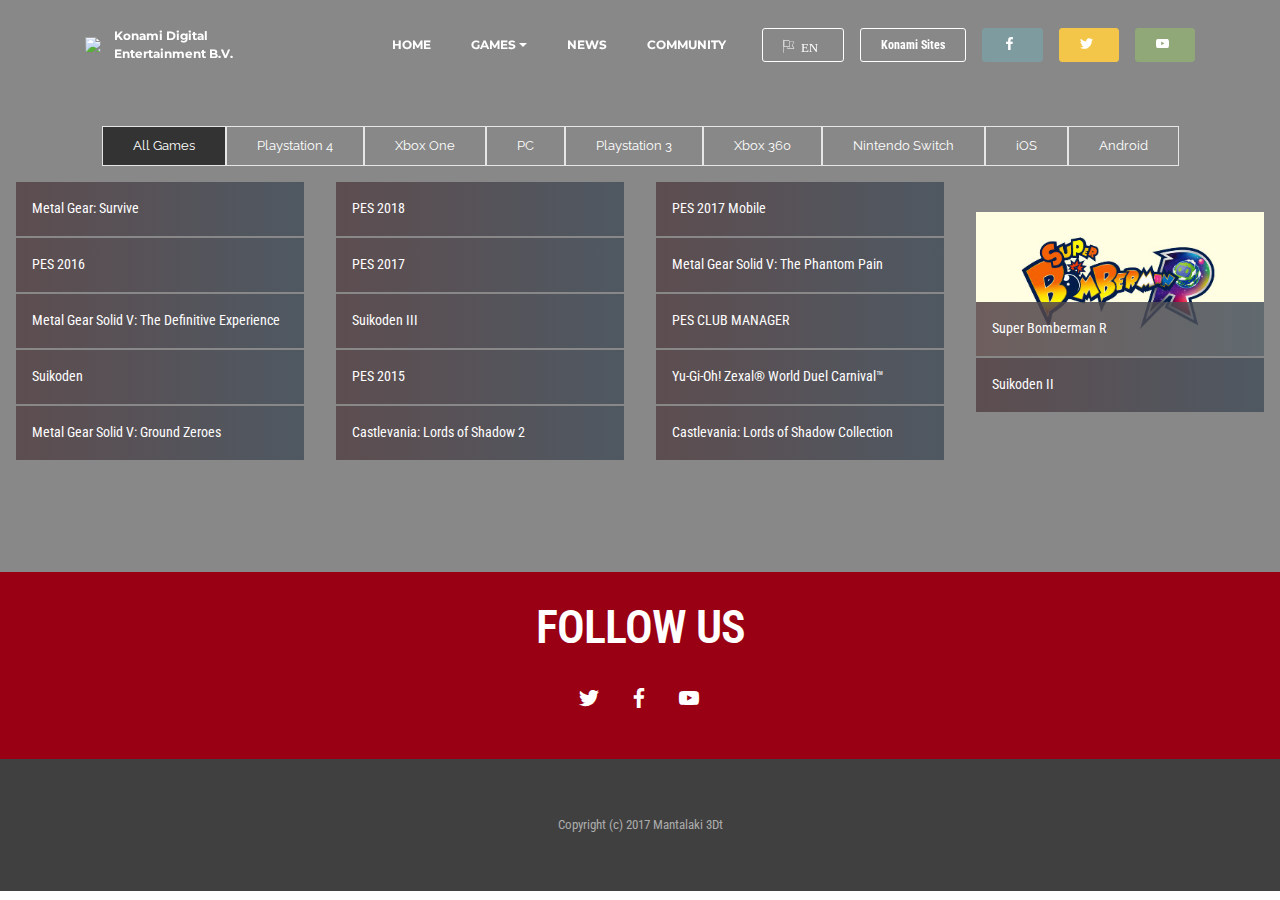
==== allgames.html @ 8d7a4789 "create github pages" ====
<!DOCTYPE html>
<html>
<head>
  <!-- Site made with Mobirise Website Builder v3.12.1, https://mobirise.com -->
  <meta charset="UTF-8">
  <meta http-equiv="X-UA-Compatible" content="IE=edge">
  <meta name="generator" content="Mobirise v3.12.1, mobirise.com">
  <meta name="viewport" content="width=device-width, initial-scale=1">
  <link rel="shortcut icon" href="assets/images/-34regsdwsa-181x128.png" type="image/x-icon">
  <meta name="description" content="Website Builder Description">
  <title>Konami Games</title>
  <link rel="stylesheet" href="https://fonts.googleapis.com/css?family=Lora:400,700,400italic,700italic&amp;subset=latin">
  <link rel="stylesheet" href="https://fonts.googleapis.com/css?family=Montserrat:400,700">
  <link rel="stylesheet" href="https://fonts.googleapis.com/css?family=Raleway:100,100i,200,200i,300,300i,400,400i,500,500i,600,600i,700,700i,800,800i,900,900i">
  <link rel="stylesheet" href="assets/bootstrap-material-design-font/css/material.css">
  <link rel="stylesheet" href="assets/et-line-font-plugin/style.css">
  <link rel="stylesheet" href="assets/tether/tether.min.css">
  <link rel="stylesheet" href="assets/bootstrap/css/bootstrap.min.css">
  <link rel="stylesheet" href="assets/animate.css/animate.min.css">
  <link rel="stylesheet" href="assets/dropdown/css/style.css">
  <link rel="stylesheet" href="assets/socicon/css/styles.css">
  <link rel="stylesheet" href="assets/theme/css/style.css">
  <link rel="stylesheet" href="assets/mobirise-gallery/style.css">
  <link rel="stylesheet" href="assets/mobirise/css/mbr-additional.css" type="text/css">
  
  
  
</head>
<body>
<section id="ext_menu-i">

    <nav class="navbar navbar-dropdown bg-color transparent navbar-fixed-top">
        <div class="container">

            <div class="mbr-table">
                <div class="mbr-table-cell">

                    <div class="navbar-brand">
                        <a href="https://mobirise.com" class="navbar-logo"><img src="assets/images/-34regsdwsa-181x128.png" alt="Mobirise"></a>
                        <a class="navbar-caption text-white" href="index.html">Konami Digital&nbsp;<br>Entertainment B.V.</a>
                    </div>

                </div>
                <div class="mbr-table-cell">

                    <button class="navbar-toggler pull-xs-right hidden-md-up" type="button" data-toggle="collapse" data-target="#exCollapsingNavbar">
                        <div class="hamburger-icon"></div>
                    </button>

                    <ul class="nav-dropdown collapse pull-xs-right nav navbar-nav navbar-toggleable-sm" id="exCollapsingNavbar"><li class="nav-item"><a class="nav-link link" href="index.html">HOME</a></li><li class="nav-item dropdown"><a class="nav-link link dropdown-toggle" href="allgames.html" data-toggle="dropdown-submenu" aria-expanded="false">GAMES</a><div class="dropdown-menu"><a class="dropdown-item" href="allgames.html">ALL GAMES</a><a class="dropdown-item" href="allgames.html">Playstation 4</a><a class="dropdown-item" href="allgames.html">Xbox One</a><a class="dropdown-item" href="allgames.html">PC</a><a class="dropdown-item" href="allgames.html">Playstation 3</a><a class="dropdown-item" href="allgames.html">Xbox 360</a><a class="dropdown-item" href="allgames.html">Nintendo Switch</a><a class="dropdown-item" href="allgames.html">iOS</a><a class="dropdown-item" href="allgames.html">Android</a><a class="dropdown-item" href="allgames.html">Yu-GiOh! TCG</a></div></li><li class="nav-item"><a class="nav-link link" href="allnews.html">NEWS</a></li><li class="nav-item"><a class="nav-link link" href="https://mobirise.com/">COMMUNITY</a></li><li class="nav-item nav-btn"><a class="nav-link btn btn-white-outline btn-white" href="https://mobirise.com/"><span class="etl-icon icon-flag mbr-iconfont mbr-iconfont-btn">&nbsp; EN</span></a></li><li class="nav-item nav-btn"><a class="nav-link btn btn-white-outline btn-white" href="https://mobirise.com/">Konami Sites</a></li><li class="nav-item nav-btn"><a class="nav-link btn btn-info" href="https://www.facebook.com/konami.europe" target="_blank"><span class="socicon socicon-facebook mbr-iconfont mbr-iconfont-btn"></span></a></li><li class="nav-item nav-btn"><a class="nav-link btn btn-warning" href="https://twitter.com/konamieu" target="_blank"><span class="socicon socicon-twitter mbr-iconfont mbr-iconfont-btn"></span></a></li><li class="nav-item nav-btn"><a class="nav-link btn btn-success" href="https://www.youtube.com/user/konamivideos" target="_blank"><span class="socicon socicon-youtube mbr-iconfont mbr-iconfont-btn"></span></a></li></ul>
                    <button hidden="" class="navbar-toggler navbar-close" type="button" data-toggle="collapse" data-target="#exCollapsingNavbar">
                        <div class="close-icon"></div>
                    </button>

                </div>
            </div>

        </div>
    </nav>

</section>

<section class="engine"><a rel="external" href="https://mobirise.com">Website Creator</a></section><section class="mbr-gallery mbr-section mbr-section-nopadding mbr-slider-carousel mbr-after-navbar" id="gallery4-b" data-filter="true" style="background-color: rgb(136, 136, 136); padding-top: 6rem; padding-bottom: 6rem;">
    <!-- Filter -->
    <div class="mbr-gallery-filter container gallery-filter-active">
        <ul>
            <li class="mbr-gallery-filter-all active">All Games</li>
        </ul>
    </div>

    <!-- Gallery -->
    <div class="mbr-gallery-row">
        <div class=" mbr-gallery-layout-default">
            <div>
                <div>
                    <div class="mbr-gallery-item mbr-gallery-item__mobirise3 mbr-gallery-item--p1" data-tags="Playstation 4" data-video-url="false">
                        <div href="#lb-gallery4-b" data-slide-to="0" data-toggle="modal">
                            
                            

                            <img alt="" src="assets/images/mgs-key-art-final1-2000x1125-800x450.jpg">
                            
                            <span class="icon-focus"></span>
                            <span class="mbr-gallery-title">Metal Gear: Survive</span>
                        </div>
                    </div><div class="mbr-gallery-item mbr-gallery-item__mobirise3 mbr-gallery-item--p1" data-tags="Xbox One" data-video-url="false">
                        <div href="#lb-gallery4-b" data-slide-to="1" data-toggle="modal">
                            
                            

                            <img alt="" src="assets/images/lfcmay17v2-2000x1000-800x400.jpg">
                            
                            <span class="icon-focus"></span>
                            <span class="mbr-gallery-title">PES 2018</span>
                        </div>
                    </div><div class="mbr-gallery-item mbr-gallery-item__mobirise3 mbr-gallery-item--p1" data-tags="PC" data-video-url="false">
                        <div href="#lb-gallery4-b" data-slide-to="2" data-toggle="modal">
                            
                            

                            <img alt="" src="assets/images/screenshot-pro-evolution-soccer-2017-app-game-2000x914-800x365.jpg">
                            
                            <span class="icon-focus"></span>
                            <span class="mbr-gallery-title">PES 2017 Mobile</span>
                        </div>
                    </div><div class="mbr-gallery-item mbr-gallery-item__mobirise3 mbr-gallery-item--p1" data-tags="Playstation 3" data-video-url="false">
                        <div href="#lb-gallery4-b" data-slide-to="3" data-toggle="modal">
                            
                            

                            <img alt="" src="assets/images/h2x1-nswitch-superbombermanr-2000x1000-800x400.jpg">
                            
                            <span class="icon-focus"></span>
                            <span class="mbr-gallery-title">Super Bomberman R</span>
                        </div>
                    </div><div class="mbr-gallery-item mbr-gallery-item__mobirise3 mbr-gallery-item--p1" data-tags="Xbox 360" data-video-url="false">
                        <div href="#lb-gallery4-b" data-slide-to="4" data-toggle="modal">
                            
                            

                            <img alt="" src="assets/images/98-pes2016-gamemain-2000x1128-800x451.jpg">
                            
                            <span class="icon-focus"></span>
                            <span class="mbr-gallery-title">PES 2016</span>
                        </div>
                    </div><div class="mbr-gallery-item mbr-gallery-item__mobirise3 mbr-gallery-item--p1" data-tags="Nintendo Switch" data-video-url="false">
                        <div href="#lb-gallery4-b" data-slide-to="5" data-toggle="modal">
                            
                            

                            <img alt="" src="assets/images/original-2000x1126-800x450.jpg">
                            
                            <span class="icon-focus"></span>
                            <span class="mbr-gallery-title">PES 2017</span>
                        </div>
                    </div><div class="mbr-gallery-item mbr-gallery-item__mobirise3 mbr-gallery-item--p1" data-tags="iOS" data-video-url="false">
                        <div href="#lb-gallery4-b" data-slide-to="6" data-toggle="modal">
                            
                            

                            <img alt="" src="assets/images/96-mgs5tpp-gamemain-2000x1128-800x451.jpg">
                            
                            <span class="icon-focus"></span>
                            <span class="mbr-gallery-title">Metal Gear Solid V: The Phantom Pain</span>
                        </div>
                    </div><div class="mbr-gallery-item mbr-gallery-item__mobirise3 mbr-gallery-item--p1" data-tags="Android" data-video-url="false">
                        <div href="#lb-gallery4-b" data-slide-to="7" data-toggle="modal">
                            
                            

                            <img alt="" src="assets/images/mgsvtdemain-2000x2482-800x992.jpg">
                            
                            <span class="icon-focus"></span>
                            <span class="mbr-gallery-title">Metal Gear Solid V: The Definitive Experience</span>
                        </div>
                    </div><div class="mbr-gallery-item mbr-gallery-item__mobirise3 mbr-gallery-item--p1" data-tags="Xbox One" data-video-url="false">
                        <div href="#lb-gallery4-b" data-slide-to="8" data-toggle="modal">
                            
                            

                            <img alt="" src="assets/images/20160324014715-2000x2000-800x800.jpg">
                            
                            <span class="icon-focus"></span>
                            <span class="mbr-gallery-title">Suikoden III</span>
                        </div>
                    </div><div class="mbr-gallery-item mbr-gallery-item__mobirise3 mbr-gallery-item--p1" data-tags="Xbox One" data-video-url="false">
                        <div href="#lb-gallery4-b" data-slide-to="9" data-toggle="modal">
                            
                            

                            <img alt="" src="assets/images/imagesa-2000x1120-800x448.jpg">
                            
                            <span class="icon-focus"></span>
                            <span class="mbr-gallery-title">PES CLUB MANAGER</span>
                        </div>
                    </div><div class="mbr-gallery-item mbr-gallery-item__mobirise3 mbr-gallery-item--p1" data-tags="Xbox One" data-video-url="false">
                        <div href="#lb-gallery4-b" data-slide-to="10" data-toggle="modal">
                            
                            

                            <img alt="" src="assets/images/97-suiko-gamemain-2000x1128-800x451.jpg">
                            
                            <span class="icon-focus"></span>
                            <span class="mbr-gallery-title">Suikoden</span>
                        </div>
                    </div><div class="mbr-gallery-item mbr-gallery-item__mobirise3 mbr-gallery-item--p1" data-tags="Xbox One" data-video-url="false">
                        <div href="#lb-gallery4-b" data-slide-to="11" data-toggle="modal">
                            
                            

                            <img alt="" src="assets/images/94-pes2015-gamemain-2000x1128-800x451.jpg">
                            
                            <span class="icon-focus"></span>
                            <span class="mbr-gallery-title">PES 2015</span>
                        </div>
                    </div><div class="mbr-gallery-item mbr-gallery-item__mobirise3 mbr-gallery-item--p1" data-tags="Xbox One" data-video-url="false">
                        <div href="#lb-gallery4-b" data-slide-to="12" data-toggle="modal">
                            
                            

                            <img alt="" src="assets/images/90-yugiohzexal-gamemain-2000x1128-800x451.jpg">
                            
                            <span class="icon-focus"></span>
                            <span class="mbr-gallery-title">Yu-Gi-Oh! Zexal® World Duel Carnival™</span>
                        </div>
                    </div><div class="mbr-gallery-item mbr-gallery-item__mobirise3 mbr-gallery-item--p1" data-tags="Xbox One" data-video-url="false">
                        <div href="#lb-gallery4-b" data-slide-to="13" data-toggle="modal">
                            
                            

                            <img alt="" src="assets/images/productimage-suikodenii-2000x2000-800x800.jpg">
                            
                            <span class="icon-focus"></span>
                            <span class="mbr-gallery-title">Suikoden II</span>
                        </div>
                    </div><div class="mbr-gallery-item mbr-gallery-item__mobirise3 mbr-gallery-item--p1" data-tags="Xbox One" data-video-url="false">
                        <div href="#lb-gallery4-b" data-slide-to="14" data-toggle="modal">
                            
                            

                            <img alt="" src="assets/images/55-mgsgz-gamemain-2000x1128-800x451.jpg">
                            
                            <span class="icon-focus"></span>
                            <span class="mbr-gallery-title">Metal Gear Solid V: Ground Zeroes</span>
                        </div>
                    </div><div class="mbr-gallery-item mbr-gallery-item__mobirise3 mbr-gallery-item--p1" data-tags="Xbox One" data-video-url="false">
                        <div href="#lb-gallery4-b" data-slide-to="15" data-toggle="modal">
                            
                            

                            <img alt="" src="assets/images/53-cvlos2-gamemain-2000x1128-800x451.jpg">
                            
                            <span class="icon-focus"></span>
                            <span class="mbr-gallery-title">Castlevania: Lords of Shadow 2</span>
                        </div>
                    </div><div class="mbr-gallery-item mbr-gallery-item__mobirise3 mbr-gallery-item--p1" data-tags="Xbox One" data-video-url="false">
                        <div href="#lb-gallery4-b" data-slide-to="16" data-toggle="modal">
                            
                            

                            <img alt="" src="assets/images/50-cvloscoll-gamemain-2000x1125-800x450.jpg">
                            
                            <span class="icon-focus"></span>
                            <span class="mbr-gallery-title">Castlevania: Lords of Shadow Collection</span>
                        </div>
                    </div>
                </div>
            </div>
            <div class="clearfix"></div>
        </div>
    </div>

    <!-- Lightbox -->
    <div data-app-prevent-settings="" class="mbr-slider modal fade carousel slide" tabindex="-1" data-keyboard="true" data-interval="false" id="lb-gallery4-b">
        <div class="modal-dialog">
            <div class="modal-content">
                <div class="modal-body">
                    <ol class="carousel-indicators">
                        <li data-app-prevent-settings="" data-target="#lb-gallery4-b" data-slide-to="0"></li><li data-app-prevent-settings="" data-target="#lb-gallery4-b" data-slide-to="1"></li><li data-app-prevent-settings="" data-target="#lb-gallery4-b" data-slide-to="2"></li><li data-app-prevent-settings="" data-target="#lb-gallery4-b" data-slide-to="3"></li><li data-app-prevent-settings="" data-target="#lb-gallery4-b" data-slide-to="4"></li><li data-app-prevent-settings="" data-target="#lb-gallery4-b" data-slide-to="5"></li><li data-app-prevent-settings="" data-target="#lb-gallery4-b" data-slide-to="6"></li><li data-app-prevent-settings="" data-target="#lb-gallery4-b" data-slide-to="7"></li><li data-app-prevent-settings="" data-target="#lb-gallery4-b" data-slide-to="8"></li><li data-app-prevent-settings="" data-target="#lb-gallery4-b" data-slide-to="9"></li><li data-app-prevent-settings="" data-target="#lb-gallery4-b" data-slide-to="10"></li><li data-app-prevent-settings="" data-target="#lb-gallery4-b" data-slide-to="11"></li><li data-app-prevent-settings="" data-target="#lb-gallery4-b" data-slide-to="12"></li><li data-app-prevent-settings="" data-target="#lb-gallery4-b" class=" active" data-slide-to="13"></li><li data-app-prevent-settings="" data-target="#lb-gallery4-b" data-slide-to="14"></li><li data-app-prevent-settings="" data-target="#lb-gallery4-b" data-slide-to="15"></li><li data-app-prevent-settings="" data-target="#lb-gallery4-b" data-slide-to="16"></li>
                    </ol>
                    <div class="carousel-inner">
                        <div class="carousel-item">
                            <img alt="" src="assets/images/mgs-key-art-final1-2000x1125.jpg">
                        </div><div class="carousel-item">
                            <img alt="" src="assets/images/lfcmay17v2-2000x1000.jpg">
                        </div><div class="carousel-item">
                            <img alt="" src="assets/images/screenshot-pro-evolution-soccer-2017-app-game-2000x914.jpg">
                        </div><div class="carousel-item">
                            <img alt="" src="assets/images/h2x1-nswitch-superbombermanr-2000x1000.jpg">
                        </div><div class="carousel-item">
                            <img alt="" src="assets/images/98-pes2016-gamemain-2000x1128.jpg">
                        </div><div class="carousel-item">
                            <img alt="" src="assets/images/original-2000x1126.jpg">
                        </div><div class="carousel-item">
                            <img alt="" src="assets/images/96-mgs5tpp-gamemain-2000x1128.jpg">
                        </div><div class="carousel-item">
                            <img alt="" src="assets/images/mgsvtdemain-2000x2482.jpg">
                        </div><div class="carousel-item">
                            <img alt="" src="assets/images/20160324014715-2000x2000.jpg">
                        </div><div class="carousel-item">
                            <img alt="" src="assets/images/imagesa-2000x1120.jpg">
                        </div><div class="carousel-item">
                            <img alt="" src="assets/images/97-suiko-gamemain-2000x1128.jpg">
                        </div><div class="carousel-item">
                            <img alt="" src="assets/images/94-pes2015-gamemain-2000x1128.jpg">
                        </div><div class="carousel-item">
                            <img alt="" src="assets/images/90-yugiohzexal-gamemain-2000x1128.jpg">
                        </div><div class="carousel-item active">
                            <img alt="" src="assets/images/productimage-suikodenii-2000x2000.jpg">
                        </div><div class="carousel-item">
                            <img alt="" src="assets/images/55-mgsgz-gamemain-2000x1128.jpg">
                        </div><div class="carousel-item">
                            <img alt="" src="assets/images/53-cvlos2-gamemain-2000x1128.jpg">
                        </div><div class="carousel-item">
                            <img alt="" src="assets/images/50-cvloscoll-gamemain-2000x1125.jpg">
                        </div>
                    </div>
                    <a class="left carousel-control" role="button" data-slide="prev" href="#lb-gallery4-b">
                        <span class="icon-prev" aria-hidden="true"></span>
                        <span class="sr-only">Previous</span>
                    </a>
                    <a class="right carousel-control" role="button" data-slide="next" href="#lb-gallery4-b">
                        <span class="icon-next" aria-hidden="true"></span>
                        <span class="sr-only">Next</span>
                    </a>

                    <a class="close" href="#" role="button" data-dismiss="modal">
                        <span aria-hidden="true">×</span>
                        <span class="sr-only">Close</span>
                    </a>
                </div>
            </div>
        </div>
    </div>
</section>

<section class="mbr-section mbr-section-md-padding" id="social-buttons4-1r" style="background-color: rgb(153, 0, 20); padding-top: 30px; padding-bottom: 30px;">
    
    <div class="container">
        <div class="row">
            <div class="col-md-8 col-md-offset-2 text-xs-center">
                <h3 class="mbr-section-title display-2">FOLLOW US</h3>
                <div><a class="btn btn-social" title="Twitter" target="_blank" href="https://twitter.com/konamieu"><i class="socicon socicon-twitter"></i></a> <a class="btn btn-social" title="Facebook" target="_blank" href="https://www.facebook.com/konami.europe"><i class="socicon socicon-facebook"></i></a>  <a class="btn btn-social" title="YouTube" target="_blank" href="https://www.youtube.com/user/konamivideos"><i class="socicon socicon-youtube"></i></a>       </div>
            </div>
        </div>
    </div>
</section>

<footer class="mbr-small-footer mbr-section mbr-section-nopadding mbr-parallax-background" id="footer1-6" style="background-image: url(assets/images/jumbotron.jpg); padding-top: 3.5rem; padding-bottom: 3.5rem;">
    <div class="mbr-overlay" style="opacity: 0.8; background-color: rgb(68, 68, 68);"></div>
    <div class="container">
        <p class="text-xs-center">Copyright (c) 2017 Mantalaki 3Dt</p>
    </div>
</footer>


  <script src="assets/web/assets/jquery/jquery.min.js"></script>
  <script src="assets/tether/tether.min.js"></script>
  <script src="assets/bootstrap/js/bootstrap.min.js"></script>
  <script src="assets/smooth-scroll/smooth-scroll.js"></script>
  <script src="assets/masonry/masonry.pkgd.min.js"></script>
  <script src="assets/imagesloaded/imagesloaded.pkgd.min.js"></script>
  <script src="assets/bootstrap-carousel-swipe/bootstrap-carousel-swipe.js"></script>
  <script src="assets/viewport-checker/jquery.viewportchecker.js"></script>
  <script src="assets/jarallax/jarallax.js"></script>
  <script src="assets/dropdown/js/script.min.js"></script>
  <script src="assets/touch-swipe/jquery.touch-swipe.min.js"></script>
  <script src="assets/theme/js/script.js"></script>
  <script src="assets/mobirise-gallery/player.min.js"></script>
  <script src="assets/mobirise-gallery/script.js"></script>
  
  
  <input name="animation" type="hidden">
  </body>
</html>
---- assets/bootstrap-material-design-font/css/material.css ----
@font-face {
  font-family: 'Material-Design-Icons';
  src: url('../fonts/Material-Design-Icons.eot?3ocs8m');
  src: url('../fonts/Material-Design-Icons.eot?#iefix3ocs8m') format('embedded-opentype'), url('../fonts/Material-Design-Icons.woff?3ocs8m') format('woff'), url('../fonts/Material-Design-Icons.ttf?3ocs8m') format('truetype'), url('../fonts/Material-Design-Icons.svg?3ocs8m#Material-Design-Icons') format('svg');
  font-weight: normal;
  font-style: normal;
}
[class^="mdi-"],
[class*="mdi-"] {
  speak: none;
  display: inline-block;
  font-style: normal;
  font-variant:normal;
  font-weight:normal;
  /*font-size:24px;*/
  line-height:1;
  font-family:'Material-Design-Icons' !important;
  text-rendering: auto;
  
  -webkit-font-smoothing: antialiased;
  -moz-osx-font-smoothing: grayscale;
  -webkit-transform: translate(0, 0);
      -ms-transform: translate(0, 0);
          transform: translate(0, 0);
}
[class^="mdi-"]:before,
[class*="mdi-"]:before {
  display: inline-block;
  speak: none;
  text-decoration: inherit;
}
[class^="mdi-"].pull-left,
[class*="mdi-"].pull-left {
  margin-right: .3em;
}
[class^="mdi-"].pull-right,
[class*="mdi-"].pull-right {
  margin-left: .3em;
}
[class^="mdi-"].mdi-lg:before,
[class*="mdi-"].mdi-lg:before,
[class^="mdi-"].mdi-lg:after,
[class*="mdi-"].mdi-lg:after {
  font-size: 1.33333333em;
  line-height: 0.75em;
  vertical-align: -15%;
}
[class^="mdi-"].mdi-2x:before,
[class*="mdi-"].mdi-2x:before,
[class^="mdi-"].mdi-2x:after,
[class*="mdi-"].mdi-2x:after {
  font-size: 2em;
}
[class^="mdi-"].mdi-3x:before,
[class*="mdi-"].mdi-3x:before,
[class^="mdi-"].mdi-3x:after,
[class*="mdi-"].mdi-3x:after {
  font-size: 3em;
}
[class^="mdi-"].mdi-4x:before,
[class*="mdi-"].mdi-4x:before,
[class^="mdi-"].mdi-4x:after,
[class*="mdi-"].mdi-4x:after {
  font-size: 4em;
}
[class^="mdi-"].mdi-5x:before,
[class*="mdi-"].mdi-5x:before,
[class^="mdi-"].mdi-5x:after,
[class*="mdi-"].mdi-5x:after {
  font-size: 5em;
}
[class^="mdi-device-signal-cellular-"]:after,
[class^="mdi-device-battery-"]:after,
[class^="mdi-device-battery-charging-"]:after,
[class^="mdi-device-signal-cellular-connected-no-internet-"]:after,
[class^="mdi-device-signal-wifi-"]:after,
[class^="mdi-device-signal-wifi-statusbar-not-connected"]:after,
.mdi-device-network-wifi:after {
  opacity: .3;
  position: absolute;
  left: 0;
  top: 0;
  z-index: 1;
  display: inline-block;
  speak: none;
  text-decoration: inherit;
}
[class^="mdi-device-signal-cellular-"]:after {
  content: "\e758";
}
[class^="mdi-device-battery-"]:after {
  content: "\e735";
}
[class^="mdi-device-battery-charging-"]:after {
  content: "\e733";
}
[class^="mdi-device-signal-cellular-connected-no-internet-"]:after {
  content: "\e75d";
}
[class^="mdi-device-signal-wifi-"]:after,
.mdi-device-network-wifi:after {
  content: "\e765";
}
[class^="mdi-device-signal-wifi-statusbasr-not-connected"]:after {
  content: "\e8f7";
}
.mdi-device-signal-cellular-off:after,
.mdi-device-signal-cellular-null:after,
.mdi-device-signal-cellular-no-sim:after,
.mdi-device-signal-wifi-off:after,
.mdi-device-signal-wifi-4-bar:after,
.mdi-device-signal-cellular-4-bar:after,
.mdi-device-battery-alert:after,
.mdi-device-signal-cellular-connected-no-internet-4-bar:after,
.mdi-device-battery-std:after,
.mdi-device-battery-full .mdi-device-battery-unknown:after {
  content: "";
}
.mdi-fw {
  width: 1.28571429em;
  text-align: center;
}
.mdi-ul {
  padding-left: 0;
  margin-left: 2.14285714em;
  list-style-type: none;
}
.mdi-ul > li {
  position: relative;
}
.mdi-li {
  position: absolute;
  left: -2.14285714em;
  width: 2.14285714em;
  top: 0.14285714em;
  text-align: center;
}
.mdi-li.mdi-lg {
  left: -1.85714286em;
}
.mdi-border {
  padding: .2em .25em .15em;
  border: solid 0.08em #eeeeee;
  border-radius: .1em;
}
.mdi-spin {
  -webkit-animation: mdi-spin 2s infinite linear;
  animation: mdi-spin 2s infinite linear;
  -webkit-transform-origin: 50% 50%;
  -ms-transform-origin: 50% 50%;
      transform-origin: 50% 50%;
}
.mdi-pulse {
  -webkit-animation: mdi-spin 1s steps(8) infinite;
  animation: mdi-spin 1s steps(8) infinite;
  -webkit-transform-origin: 50% 50%;
  -ms-transform-origin: 50% 50%;
      transform-origin: 50% 50%;
}
@-webkit-keyframes mdi-spin {
  0% {
    -webkit-transform: rotate(0deg);
    transform: rotate(0deg);
  }
  100% {
    -webkit-transform: rotate(359deg);
    transform: rotate(359deg);
  }
}
@keyframes mdi-spin {
  0% {
    -webkit-transform: rotate(0deg);
    transform: rotate(0deg);
  }
  100% {
    -webkit-transform: rotate(359deg);
    transform: rotate(359deg);
  }
}
.mdi-rotate-90 {
  filter: progid:DXImageTransform.Microsoft.BasicImage(rotation=1);
  -webkit-transform: rotate(90deg);
  -ms-transform: rotate(90deg);
  transform: rotate(90deg);
}
.mdi-rotate-180 {
  filter: progid:DXImageTransform.Microsoft.BasicImage(rotation=2);
  -webkit-transform: rotate(180deg);
  -ms-transform: rotate(180deg);
  transform: rotate(180deg);
}
.mdi-rotate-270 {
  filter: progid:DXImageTransform.Microsoft.BasicImage(rotation=3);
  -webkit-transform: rotate(270deg);
  -ms-transform: rotate(270deg);
  transform: rotate(270deg);
}
.mdi-flip-horizontal {
  filter: progid:DXImageTransform.Microsoft.BasicImage(rotation=0, mirror=1);
  -webkit-transform: scale(-1, 1);
  -ms-transform: scale(-1, 1);
  transform: scale(-1, 1);
}
.mdi-flip-vertical {
  filter: progid:DXImageTransform.Microsoft.BasicImage(rotation=2, mirror=1);
  -webkit-transform: scale(1, -1);
  -ms-transform: scale(1, -1);
  transform: scale(1, -1);
}
:root .mdi-rotate-90,
:root .mdi-rotate-180,
:root .mdi-rotate-270,
:root .mdi-flip-horizontal,
:root .mdi-flip-vertical {
  -webkit-filter: none;
          filter: none;
}
.mdi-stack {
  position: relative;
  display: inline-block;
  width: 2em;
  height: 2em;
  line-height: 2em;
  vertical-align: middle;
}
.mdi-stack-1x,
.mdi-stack-2x {
  position: absolute;
  left: 0;
  width: 100%;
  text-align: center;
}
.mdi-stack-1x {
  line-height: inherit;
}
.mdi-stack-2x {
  font-size: 2em;
}
.mdi-inverse {
  color: #ffffff;
}
/* Start Icons */
.mdi-action-3d-rotation:before {
  content: "\e600";
}
.mdi-action-accessibility:before {
  content: "\e601";
}
.mdi-action-account-balance-wallet:before {
  content: "\e602";
}
.mdi-action-account-balance:before {
  content: "\e603";
}
.mdi-action-account-box:before {
  content: "\e604";
}
.mdi-action-account-child:before {
  content: "\e605";
}
.mdi-action-account-circle:before {
  content: "\e606";
}
.mdi-action-add-shopping-cart:before {
  content: "\e607";
}
.mdi-action-alarm-add:before {
  content: "\e608";
}
.mdi-action-alarm-off:before {
  content: "\e609";
}
.mdi-action-alarm-on:before {
  content: "\e60a";
}
.mdi-action-alarm:before {
  content: "\e60b";
}
.mdi-action-android:before {
  content: "\e60c";
}
.mdi-action-announcement:before {
  content: "\e60d";
}
.mdi-action-aspect-ratio:before {
  content: "\e60e";
}
.mdi-action-assessment:before {
  content: "\e60f";
}
.mdi-action-assignment-ind:before {
  content: "\e610";
}
.mdi-action-assignment-late:before {
  content: "\e611";
}
.mdi-action-assignment-return:before {
  content: "\e612";
}
.mdi-action-assignment-returned:before {
  content: "\e613";
}
.mdi-action-assignment-turned-in:before {
  content: "\e614";
}
.mdi-action-assignment:before {
  content: "\e615";
}
.mdi-action-autorenew:before {
  content: "\e616";
}
.mdi-action-backup:before {
  content: "\e617";
}
.mdi-action-book:before {
  content: "\e618";
}
.mdi-action-bookmark-outline:before {
  content: "\e619";
}
.mdi-action-bookmark:before {
  content: "\e61a";
}
.mdi-action-bug-report:before {
  content: "\e61b";
}
.mdi-action-cached:before {
  content: "\e61c";
}
.mdi-action-check-circle:before {
  content: "\e61d";
}
.mdi-action-class:before {
  content: "\e61e";
}
.mdi-action-credit-card:before {
  content: "\e61f";
}
.mdi-action-dashboard:before {
  content: "\e620";
}
.mdi-action-delete:before {
  content: "\e621";
}
.mdi-action-description:before {
  content: "\e622";
}
.mdi-action-dns:before {
  content: "\e623";
}
.mdi-action-done-all:before {
  content: "\e624";
}
.mdi-action-done:before {
  content: "\e625";
}
.mdi-action-event:before {
  content: "\e626";
}
.mdi-action-exit-to-app:before {
  content: "\e627";
}
.mdi-action-explore:before {
  content: "\e628";
}
.mdi-action-extension:before {
  content: "\e629";
}
.mdi-action-face-unlock:before {
  content: "\e62a";
}
.mdi-action-favorite-outline:before {
  content: "\e62b";
}
.mdi-action-favorite:before {
  content: "\e62c";
}
.mdi-action-find-in-page:before {
  content: "\e62d";
}
.mdi-action-find-replace:before {
  content: "\e62e";
}
.mdi-action-flip-to-back:before {
  content: "\e62f";
}
.mdi-action-flip-to-front:before {
  content: "\e630";
}
.mdi-action-get-app:before {
  content: "\e631";
}
.mdi-action-grade:before {
  content: "\e632";
}
.mdi-action-group-work:before {
  content: "\e633";
}
.mdi-action-help:before {
  content: "\e634";
}
.mdi-action-highlight-remove:before {
  content: "\e635";
}
.mdi-action-history:before {
  content: "\e636";
}
.mdi-action-home:before {
  content: "\e637";
}
.mdi-action-https:before {
  content: "\e638";
}
.mdi-action-info-outline:before {
  content: "\e639";
}
.mdi-action-info:before {
  content: "\e63a";
}
.mdi-action-input:before {
  content: "\e63b";
}
.mdi-action-invert-colors:before {
  content: "\e63c";
}
.mdi-action-label-outline:before {
  content: "\e63d";
}
.mdi-action-label:before {
  content: "\e63e";
}
.mdi-action-language:before {
  content: "\e63f";
}
.mdi-action-launch:before {
  content: "\e640";
}
.mdi-action-list:before {
  content: "\e641";
}
.mdi-action-lock-open:before {
  content: "\e642";
}
.mdi-action-lock-outline:before {
  content: "\e643";
}
.mdi-action-lock:before {
  content: "\e644";
}
.mdi-action-loyalty:before {
  content: "\e645";
}
.mdi-action-markunread-mailbox:before {
  content: "\e646";
}
.mdi-action-note-add:before {
  content: "\e647";
}
.mdi-action-open-in-browser:before {
  content: "\e648";
}
.mdi-action-open-in-new:before {
  content: "\e649";
}
.mdi-action-open-with:before {
  content: "\e64a";
}
.mdi-action-pageview:before {
  content: "\e64b";
}
.mdi-action-payment:before {
  content: "\e64c";
}
.mdi-action-perm-camera-mic:before {
  content: "\e64d";
}
.mdi-action-perm-contact-cal:before {
  content: "\e64e";
}
.mdi-action-perm-data-setting:before {
  content: "\e64f";
}
.mdi-action-perm-device-info:before {
  content: "\e650";
}
.mdi-action-perm-identity:before {
  content: "\e651";
}
.mdi-action-perm-media:before {
  content: "\e652";
}
.mdi-action-perm-phone-msg:before {
  content: "\e653";
}
.mdi-action-perm-scan-wifi:before {
  content: "\e654";
}
.mdi-action-picture-in-picture:before {
  content: "\e655";
}
.mdi-action-polymer:before {
  content: "\e656";
}
.mdi-action-print:before {
  content: "\e657";
}
.mdi-action-query-builder:before {
  content: "\e658";
}
.mdi-action-question-answer:before {
  content: "\e659";
}
.mdi-action-receipt:before {
  content: "\e65a";
}
.mdi-action-redeem:before {
  content: "\e65b";
}
.mdi-action-reorder:before {
  content: "\e65c";
}
.mdi-action-report-problem:before {
  content: "\e65d";
}
.mdi-action-restore:before {
  content: "\e65e";
}
.mdi-action-room:before {
  content: "\e65f";
}
.mdi-action-schedule:before {
  content: "\e660";
}
.mdi-action-search:before {
  content: "\e661";
}
.mdi-action-settings-applications:before {
  content: "\e662";
}
.mdi-action-settings-backup-restore:before {
  content: "\e663";
}
.mdi-action-settings-bluetooth:before {
  content: "\e664";
}
.mdi-action-settings-cell:before {
  content: "\e665";
}
.mdi-action-settings-display:before {
  content: "\e666";
}
.mdi-action-settings-ethernet:before {
  content: "\e667";
}
.mdi-action-settings-input-antenna:before {
  content: "\e668";
}
.mdi-action-settings-input-component:before {
  content: "\e669";
}
.mdi-action-settings-input-composite:before {
  content: "\e66a";
}
.mdi-action-settings-input-hdmi:before {
  content: "\e66b";
}
.mdi-action-settings-input-svideo:before {
  content: "\e66c";
}
.mdi-action-settings-overscan:before {
  content: "\e66d";
}
.mdi-action-settings-phone:before {
  content: "\e66e";
}
.mdi-action-settings-power:before {
  content: "\e66f";
}
.mdi-action-settings-remote:before {
  content: "\e670";
}
.mdi-action-settings-voice:before {
  content: "\e671";
}
.mdi-action-settings:before {
  content: "\e672";
}
.mdi-action-shop-two:before {
  content: "\e673";
}
.mdi-action-shop:before {
  content: "\e674";
}
.mdi-action-shopping-basket:before {
  content: "\e675";
}
.mdi-action-shopping-cart:before {
  content: "\e676";
}
.mdi-action-speaker-notes:before {
  content: "\e677";
}
.mdi-action-spellcheck:before {
  content: "\e678";
}
.mdi-action-star-rate:before {
  content: "\e679";
}
.mdi-action-stars:before {
  content: "\e67a";
}
.mdi-action-store:before {
  content: "\e67b";
}
.mdi-action-subject:before {
  content: "\e67c";
}
.mdi-action-supervisor-account:before {
  content: "\e67d";
}
.mdi-action-swap-horiz:before {
  content: "\e67e";
}
.mdi-action-swap-vert-circle:before {
  content: "\e67f";
}
.mdi-action-swap-vert:before {
  content: "\e680";
}
.mdi-action-system-update-tv:before {
  content: "\e681";
}
.mdi-action-tab-unselected:before {
  content: "\e682";
}
.mdi-action-tab:before {
  content: "\e683";
}
.mdi-action-theaters:before {
  content: "\e684";
}
.mdi-action-thumb-down:before {
  content: "\e685";
}
.mdi-action-thumb-up:before {
  content: "\e686";
}
.mdi-action-thumbs-up-down:before {
  content: "\e687";
}
.mdi-action-toc:before {
  content: "\e688";
}
.mdi-action-today:before {
  content: "\e689";
}
.mdi-action-track-changes:before {
  content: "\e68a";
}
.mdi-action-translate:before {
  content: "\e68b";
}
.mdi-action-trending-down:before {
  content: "\e68c";
}
.mdi-action-trending-neutral:before {
  content: "\e68d";
}
.mdi-action-trending-up:before {
  content: "\e68e";
}
.mdi-action-turned-in-not:before {
  content: "\e68f";
}
.mdi-action-turned-in:before {
  content: "\e690";
}
.mdi-action-verified-user:before {
  content: "\e691";
}
.mdi-action-view-agenda:before {
  content: "\e692";
}
.mdi-action-view-array:before {
  content: "\e693";
}
.mdi-action-view-carousel:before {
  content: "\e694";
}
.mdi-action-view-column:before {
  content: "\e695";
}
.mdi-action-view-day:before {
  content: "\e696";
}
.mdi-action-view-headline:before {
  content: "\e697";
}
.mdi-action-view-list:before {
  content: "\e698";
}
.mdi-action-view-module:before {
  content: "\e699";
}
.mdi-action-view-quilt:before {
  content: "\e69a";
}
.mdi-action-view-stream:before {
  content: "\e69b";
}
.mdi-action-view-week:before {
  content: "\e69c";
}
.mdi-action-visibility-off:before {
  content: "\e69d";
}
.mdi-action-visibility:before {
  content: "\e69e";
}
.mdi-action-wallet-giftcard:before {
  content: "\e69f";
}
.mdi-action-wallet-membership:before {
  content: "\e6a0";
}
.mdi-action-wallet-travel:before {
  content: "\e6a1";
}
.mdi-action-work:before {
  content: "\e6a2";
}
.mdi-alert-error:before {
  content: "\e6a3";
}
.mdi-alert-warning:before {
  content: "\e6a4";
}
.mdi-av-album:before {
  content: "\e6a5";
}
.mdi-av-closed-caption:before {
  content: "\e6a6";
}
.mdi-av-equalizer:before {
  content: "\e6a7";
}
.mdi-av-explicit:before {
  content: "\e6a8";
}
.mdi-av-fast-forward:before {
  content: "\e6a9";
}
.mdi-av-fast-rewind:before {
  content: "\e6aa";
}
.mdi-av-games:before {
  content: "\e6ab";
}
.mdi-av-hearing:before {
  content: "\e6ac";
}
.mdi-av-high-quality:before {
  content: "\e6ad";
}
.mdi-av-loop:before {
  content: "\e6ae";
}
.mdi-av-mic-none:before {
  content: "\e6af";
}
.mdi-av-mic-off:before {
  content: "\e6b0";
}
.mdi-av-mic:before {
  content: "\e6b1";
}
.mdi-av-movie:before {
  content: "\e6b2";
}
.mdi-av-my-library-add:before {
  content: "\e6b3";
}
.mdi-av-my-library-books:before {
  content: "\e6b4";
}
.mdi-av-my-library-music:before {
  content: "\e6b5";
}
.mdi-av-new-releases:before {
  content: "\e6b6";
}
.mdi-av-not-interested:before {
  content: "\e6b7";
}
.mdi-av-pause-circle-fill:before {
  content: "\e6b8";
}
.mdi-av-pause-circle-outline:before {
  content: "\e6b9";
}
.mdi-av-pause:before {
  content: "\e6ba";
}
.mdi-av-play-arrow:before {
  content: "\e6bb";
}
.mdi-av-play-circle-fill:before {
  content: "\e6bc";
}
.mdi-av-play-circle-outline:before {
  content: "\e6bd";
}
.mdi-av-play-shopping-bag:before {
  content: "\e6be";
}
.mdi-av-playlist-add:before {
  content: "\e6bf";
}
.mdi-av-queue-music:before {
  content: "\e6c0";
}
.mdi-av-queue:before {
  content: "\e6c1";
}
.mdi-av-radio:before {
  content: "\e6c2";
}
.mdi-av-recent-actors:before {
  content: "\e6c3";
}
.mdi-av-repeat-one:before {
  content: "\e6c4";
}
.mdi-av-repeat:before {
  content: "\e6c5";
}
.mdi-av-replay:before {
  content: "\e6c6";
}
.mdi-av-shuffle:before {
  content: "\e6c7";
}
.mdi-av-skip-next:before {
  content: "\e6c8";
}
.mdi-av-skip-previous:before {
  content: "\e6c9";
}
.mdi-av-snooze:before {
  content: "\e6ca";
}
.mdi-av-stop:before {
  content: "\e6cb";
}
.mdi-av-subtitles:before {
  content: "\e6cc";
}
.mdi-av-surround-sound:before {
  content: "\e6cd";
}
.mdi-av-timer:before {
  content: "\e6ce";
}
.mdi-av-video-collection:before {
  content: "\e6cf";
}
.mdi-av-videocam-off:before {
  content: "\e6d0";
}
.mdi-av-videocam:before {
  content: "\e6d1";
}
.mdi-av-volume-down:before {
  content: "\e6d2";
}
.mdi-av-volume-mute:before {
  content: "\e6d3";
}
.mdi-av-volume-off:before {
  content: "\e6d4";
}
.mdi-av-volume-up:before {
  content: "\e6d5";
}
.mdi-av-web:before {
  content: "\e6d6";
}
.mdi-communication-business:before {
  content: "\e6d7";
}
.mdi-communication-call-end:before {
  content: "\e6d8";
}
.mdi-communication-call-made:before {
  content: "\e6d9";
}
.mdi-communication-call-merge:before {
  content: "\e6da";
}
.mdi-communication-call-missed:before {
  content: "\e6db";
}
.mdi-communication-call-received:before {
  content: "\e6dc";
}
.mdi-communication-call-split:before {
  content: "\e6dd";
}
.mdi-communication-call:before {
  content: "\e6de";
}
.mdi-communication-chat:before {
  content: "\e6df";
}
.mdi-communication-clear-all:before {
  content: "\e6e0";
}
.mdi-communication-comment:before {
  content: "\e6e1";
}
.mdi-communication-contacts:before {
  content: "\e6e2";
}
.mdi-communication-dialer-sip:before {
  content: "\e6e3";
}
.mdi-communication-dialpad:before {
  content: "\e6e4";
}
.mdi-communication-dnd-on:before {
  content: "\e6e5";
}
.mdi-communication-email:before {
  content: "\e6e6";
}
.mdi-communication-forum:before {
  content: "\e6e7";
}
.mdi-communication-import-export:before {
  content: "\e6e8";
}
.mdi-communication-invert-colors-off:before {
  content: "\e6e9";
}
.mdi-communication-invert-colors-on:before {
  content: "\e6ea";
}
.mdi-communication-live-help:before {
  content: "\e6eb";
}
.mdi-communication-location-off:before {
  content: "\e6ec";
}
.mdi-communication-location-on:before {
  content: "\e6ed";
}
.mdi-communication-message:before {
  content: "\e6ee";
}
.mdi-communication-messenger:before {
  content: "\e6ef";
}
.mdi-communication-no-sim:before {
  content: "\e6f0";
}
.mdi-communication-phone:before {
  content: "\e6f1";
}
.mdi-communication-portable-wifi-off:before {
  content: "\e6f2";
}
.mdi-communication-quick-contacts-dialer:before {
  content: "\e6f3";
}
.mdi-communication-quick-contacts-mail:before {
  content: "\e6f4";
}
.mdi-communication-ring-volume:before {
  content: "\e6f5";
}
.mdi-communication-stay-current-landscape:before {
  content: "\e6f6";
}
.mdi-communication-stay-current-portrait:before {
  content: "\e6f7";
}
.mdi-communication-stay-primary-landscape:before {
  content: "\e6f8";
}
.mdi-communication-stay-primary-portrait:before {
  content: "\e6f9";
}
.mdi-communication-swap-calls:before {
  content: "\e6fa";
}
.mdi-communication-textsms:before {
  content: "\e6fb";
}
.mdi-communication-voicemail:before {
  content: "\e6fc";
}
.mdi-communication-vpn-key:before {
  content: "\e6fd";
}
.mdi-content-add-box:before {
  content: "\e6fe";
}
.mdi-content-add-circle-outline:before {
  content: "\e6ff";
}
.mdi-content-add-circle:before {
  content: "\e700";
}
.mdi-content-add:before {
  content: "\e701";
}
.mdi-content-archive:before {
  content: "\e702";
}
.mdi-content-backspace:before {
  content: "\e703";
}
.mdi-content-block:before {
  content: "\e704";
}
.mdi-content-clear:before {
  content: "\e705";
}
.mdi-content-content-copy:before {
  content: "\e706";
}
.mdi-content-content-cut:before {
  content: "\e707";
}
.mdi-content-content-paste:before {
  content: "\e708";
}
.mdi-content-create:before {
  content: "\e709";
}
.mdi-content-drafts:before {
  content: "\e70a";
}
.mdi-content-filter-list:before {
  content: "\e70b";
}
.mdi-content-flag:before {
  content: "\e70c";
}
.mdi-content-forward:before {
  content: "\e70d";
}
.mdi-content-gesture:before {
  content: "\e70e";
}
.mdi-content-inbox:before {
  content: "\e70f";
}
.mdi-content-link:before {
  content: "\e710";
}
.mdi-content-mail:before {
  content: "\e711";
}
.mdi-content-markunread:before {
  content: "\e712";
}
.mdi-content-redo:before {
  content: "\e713";
}
.mdi-content-remove-circle-outline:before {
  content: "\e714";
}
.mdi-content-remove-circle:before {
  content: "\e715";
}
.mdi-content-remove:before {
  content: "\e716";
}
.mdi-content-reply-all:before {
  content: "\e717";
}
.mdi-content-reply:before {
  content: "\e718";
}
.mdi-content-report:before {
  content: "\e719";
}
.mdi-content-save:before {
  content: "\e71a";
}
.mdi-content-select-all:before {
  content: "\e71b";
}
.mdi-content-send:before {
  content: "\e71c";
}
.mdi-content-sort:before {
  content: "\e71d";
}
.mdi-content-text-format:before {
  content: "\e71e";
}
.mdi-content-undo:before {
  content: "\e71f";
}
.mdi-editor-attach-file:before {
  content: "\e776";
}
.mdi-editor-attach-money:before {
  content: "\e777";
}
.mdi-editor-border-all:before {
  content: "\e778";
}
.mdi-editor-border-bottom:before {
  content: "\e779";
}
.mdi-editor-border-clear:before {
  content: "\e77a";
}
.mdi-editor-border-color:before {
  content: "\e77b";
}
.mdi-editor-border-horizontal:before {
  content: "\e77c";
}
.mdi-editor-border-inner:before {
  content: "\e77d";
}
.mdi-editor-border-left:before {
  content: "\e77e";
}
.mdi-editor-border-outer:before {
  content: "\e77f";
}
.mdi-editor-border-right:before {
  content: "\e780";
}
.mdi-editor-border-style:before {
  content: "\e781";
}
.mdi-editor-border-top:before {
  content: "\e782";
}
.mdi-editor-border-vertical:before {
  content: "\e783";
}
.mdi-editor-format-align-center:before {
  content: "\e784";
}
.mdi-editor-format-align-justify:before {
  content: "\e785";
}
.mdi-editor-format-align-left:before {
  content: "\e786";
}
.mdi-editor-format-align-right:before {
  content: "\e787";
}
.mdi-editor-format-bold:before {
  content: "\e788";
}
.mdi-editor-format-clear:before {
  content: "\e789";
}
.mdi-editor-format-color-fill:before {
  content: "\e78a";
}
.mdi-editor-format-color-reset:before {
  content: "\e78b";
}
.mdi-editor-format-color-text:before {
  content: "\e78c";
}
.mdi-editor-format-indent-decrease:before {
  content: "\e78d";
}
.mdi-editor-format-indent-increase:before {
  content: "\e78e";
}
.mdi-editor-format-italic:before {
  content: "\e78f";
}
.mdi-editor-format-line-spacing:before {
  content: "\e790";
}
.mdi-editor-format-list-bulleted:before {
  content: "\e791";
}
.mdi-editor-format-list-numbered:before {
  content: "\e792";
}
.mdi-editor-format-paint:before {
  content: "\e793";
}
.mdi-editor-format-quote:before {
  content: "\e794";
}
.mdi-editor-format-size:before {
  content: "\e795";
}
.mdi-editor-format-strikethrough:before {
  content: "\e796";
}
.mdi-editor-format-textdirection-l-to-r:before {
  content: "\e797";
}
.mdi-editor-format-textdirection-r-to-l:before {
  content: "\e798";
}
.mdi-editor-format-underline:before {
  content: "\e799";
}
.mdi-editor-functions:before {
  content: "\e79a";
}
.mdi-editor-insert-chart:before {
  content: "\e79b";
}
.mdi-editor-insert-comment:before {
  content: "\e79c";
}
.mdi-editor-insert-drive-file:before {
  content: "\e79d";
}
.mdi-editor-insert-emoticon:before {
  content: "\e79e";
}
.mdi-editor-insert-invitation:before {
  content: "\e79f";
}
.mdi-editor-insert-link:before {
  content: "\e7a0";
}
.mdi-editor-insert-photo:before {
  content: "\e7a1";
}
.mdi-editor-merge-type:before {
  content: "\e7a2";
}
.mdi-editor-mode-comment:before {
  content: "\e7a3";
}
.mdi-editor-mode-edit:before {
  content: "\e7a4";
}
.mdi-editor-publish:before {
  content: "\e7a5";
}
.mdi-editor-vertical-align-bottom:before {
  content: "\e7a6";
}
.mdi-editor-vertical-align-center:before {
  content: "\e7a7";
}
.mdi-editor-vertical-align-top:before {
  content: "\e7a8";
}
.mdi-editor-wrap-text:before {
  content: "\e7a9";
}
.mdi-file-attachment:before {
  content: "\e7aa";
}
.mdi-file-cloud-circle:before {
  content: "\e7ab";
}
.mdi-file-cloud-done:before {
  content: "\e7ac";
}
.mdi-file-cloud-download:before {
  content: "\e7ad";
}
.mdi-file-cloud-off:before {
  content: "\e7ae";
}
.mdi-file-cloud-queue:before {
  content: "\e7af";
}
.mdi-file-cloud-upload:before {
  content: "\e7b0";
}
.mdi-file-cloud:before {
  content: "\e7b1";
}
.mdi-file-file-download:before {
  content: "\e7b2";
}
.mdi-file-file-upload:before {
  content: "\e7b3";
}
.mdi-file-folder-open:before {
  content: "\e7b4";
}
.mdi-file-folder-shared:before {
  content: "\e7b5";
}
.mdi-file-folder:before {
  content: "\e7b6";
}
.mdi-device-access-alarm:before {
  content: "\e720";
}
.mdi-device-access-alarms:before {
  content: "\e721";
}
.mdi-device-access-time:before {
  content: "\e722";
}
.mdi-device-add-alarm:before {
  content: "\e723";
}
.mdi-device-airplanemode-off:before {
  content: "\e724";
}
.mdi-device-airplanemode-on:before {
  content: "\e725";
}
.mdi-device-battery-20:before {
  content: "\e726";
}
.mdi-device-battery-30:before {
  content: "\e727";
}
.mdi-device-battery-50:before {
  content: "\e728";
}
.mdi-device-battery-60:before {
  content: "\e729";
}
.mdi-device-battery-80:before {
  content: "\e72a";
}
.mdi-device-battery-90:before {
  content: "\e72b";
}
.mdi-device-battery-alert:before {
  content: "\e72c";
}
.mdi-device-battery-charging-20:before {
  content: "\e72d";
}
.mdi-device-battery-charging-30:before {
  content: "\e72e";
}
.mdi-device-battery-charging-50:before {
  content: "\e72f";
}
.mdi-device-battery-charging-60:before {
  content: "\e730";
}
.mdi-device-battery-charging-80:before {
  content: "\e731";
}
.mdi-device-battery-charging-90:before {
  content: "\e732";
}
.mdi-device-battery-charging-full:before {
  content: "\e733";
}
.mdi-device-battery-full:before {
  content: "\e734";
}
.mdi-device-battery-std:before {
  content: "\e735";
}
.mdi-device-battery-unknown:before {
  content: "\e736";
}
.mdi-device-bluetooth-connected:before {
  content: "\e737";
}
.mdi-device-bluetooth-disabled:before {
  content: "\e738";
}
.mdi-device-bluetooth-searching:before {
  content: "\e739";
}
.mdi-device-bluetooth:before {
  content: "\e73a";
}
.mdi-device-brightness-auto:before {
  content: "\e73b";
}
.mdi-device-brightness-high:before {
  content: "\e73c";
}
.mdi-device-brightness-low:before {
  content: "\e73d";
}
.mdi-device-brightness-medium:before {
  content: "\e73e";
}
.mdi-device-data-usage:before {
  content: "\e73f";
}
.mdi-device-developer-mode:before {
  content: "\e740";
}
.mdi-device-devices:before {
  content: "\e741";
}
.mdi-device-dvr:before {
  content: "\e742";
}
.mdi-device-gps-fixed:before {
  content: "\e743";
}
.mdi-device-gps-not-fixed:before {
  content: "\e744";
}
.mdi-device-gps-off:before {
  content: "\e745";
}
.mdi-device-location-disabled:before {
  content: "\e746";
}
.mdi-device-location-searching:before {
  content: "\e747";
}
.mdi-device-multitrack-audio:before {
  content: "\e748";
}
.mdi-device-network-cell:before {
  content: "\e749";
}
.mdi-device-network-wifi:before {
  content: "\e74a";
}
.mdi-device-nfc:before {
  content: "\e74b";
}
.mdi-device-now-wallpaper:before {
  content: "\e74c";
}
.mdi-device-now-widgets:before {
  content: "\e74d";
}
.mdi-device-screen-lock-landscape:before {
  content: "\e74e";
}
.mdi-device-screen-lock-portrait:before {
  content: "\e74f";
}
.mdi-device-screen-lock-rotation:before {
  content: "\e750";
}
.mdi-device-screen-rotation:before {
  content: "\e751";
}
.mdi-device-sd-storage:before {
  content: "\e752";
}
.mdi-device-settings-system-daydream:before {
  content: "\e753";
}
.mdi-device-signal-cellular-0-bar:before {
  content: "\e754";
}
.mdi-device-signal-cellular-1-bar:before {
  content: "\e755";
}
.mdi-device-signal-cellular-2-bar:before {
  content: "\e756";
}
.mdi-device-signal-cellular-3-bar:before {
  content: "\e757";
}
.mdi-device-signal-cellular-4-bar:before {
  content: "\e758";
}
.mdi-signal-wifi-statusbar-connected-no-internet-after:before {
  content: "\e8f6";
}
.mdi-device-signal-cellular-connected-no-internet-0-bar:before {
  content: "\e759";
}
.mdi-device-signal-cellular-connected-no-internet-1-bar:before {
  content: "\e75a";
}
.mdi-device-signal-cellular-connected-no-internet-2-bar:before {
  content: "\e75b";
}
.mdi-device-signal-cellular-connected-no-internet-3-bar:before {
  content: "\e75c";
}
.mdi-device-signal-cellular-connected-no-internet-4-bar:before {
  content: "\e75d";
}
.mdi-device-signal-cellular-no-sim:before {
  content: "\e75e";
}
.mdi-device-signal-cellular-null:before {
  content: "\e75f";
}
.mdi-device-signal-cellular-off:before {
  content: "\e760";
}
.mdi-device-signal-wifi-0-bar:before {
  content: "\e761";
}
.mdi-device-signal-wifi-1-bar:before {
  content: "\e762";
}
.mdi-device-signal-wifi-2-bar:before {
  content: "\e763";
}
.mdi-device-signal-wifi-3-bar:before {
  content: "\e764";
}
.mdi-device-signal-wifi-4-bar:before {
  content: "\e765";
}
.mdi-device-signal-wifi-off:before {
  content: "\e766";
}
.mdi-device-signal-wifi-statusbar-1-bar:before {
  content: "\e767";
}
.mdi-device-signal-wifi-statusbar-2-bar:before {
  content: "\e768";
}
.mdi-device-signal-wifi-statusbar-3-bar:before {
  content: "\e769";
}
.mdi-device-signal-wifi-statusbar-4-bar:before {
  content: "\e76a";
}
.mdi-device-signal-wifi-statusbar-connected-no-internet-:before {
  content: "\e76b";
}
.mdi-device-signal-wifi-statusbar-connected-no-internet:before {
  content: "\e76f";
}
.mdi-device-signal-wifi-statusbar-connected-no-internet-2:before {
  content: "\e76c";
}
.mdi-device-signal-wifi-statusbar-connected-no-internet-3:before {
  content: "\e76d";
}
.mdi-device-signal-wifi-statusbar-connected-no-internet-4:before {
  content: "\e76e";
}
.mdi-signal-wifi-statusbar-not-connected-after:before {
  content: "\e8f7";
}
.mdi-device-signal-wifi-statusbar-not-connected:before {
  content: "\e770";
}
.mdi-device-signal-wifi-statusbar-null:before {
  content: "\e771";
}
.mdi-device-storage:before {
  content: "\e772";
}
.mdi-device-usb:before {
  content: "\e773";
}
.mdi-device-wifi-lock:before {
  content: "\e774";
}
.mdi-device-wifi-tethering:before {
  content: "\e775";
}
.mdi-hardware-cast-connected:before {
  content: "\e7b7";
}
.mdi-hardware-cast:before {
  content: "\e7b8";
}
.mdi-hardware-computer:before {
  content: "\e7b9";
}
.mdi-hardware-desktop-mac:before {
  content: "\e7ba";
}
.mdi-hardware-desktop-windows:before {
  content: "\e7bb";
}
.mdi-hardware-dock:before {
  content: "\e7bc";
}
.mdi-hardware-gamepad:before {
  content: "\e7bd";
}
.mdi-hardware-headset-mic:before {
  content: "\e7be";
}
.mdi-hardware-headset:before {
  content: "\e7bf";
}
.mdi-hardware-keyboard-alt:before {
  content: "\e7c0";
}
.mdi-hardware-keyboard-arrow-down:before {
  content: "\e7c1";
}
.mdi-hardware-keyboard-arrow-left:before {
  content: "\e7c2";
}
.mdi-hardware-keyboard-arrow-right:before {
  content: "\e7c3";
}
.mdi-hardware-keyboard-arrow-up:before {
  content: "\e7c4";
}
.mdi-hardware-keyboard-backspace:before {
  content: "\e7c5";
}
.mdi-hardware-keyboard-capslock:before {
  content: "\e7c6";
}
.mdi-hardware-keyboard-control:before {
  content: "\e7c7";
}
.mdi-hardware-keyboard-hide:before {
  content: "\e7c8";
}
.mdi-hardware-keyboard-return:before {
  content: "\e7c9";
}
.mdi-hardware-keyboard-tab:before {
  content: "\e7ca";
}
.mdi-hardware-keyboard-voice:before {
  content: "\e7cb";
}
.mdi-hardware-keyboard:before {
  content: "\e7cc";
}
.mdi-hardware-laptop-chromebook:before {
  content: "\e7cd";
}
.mdi-hardware-laptop-mac:before {
  content: "\e7ce";
}
.mdi-hardware-laptop-windows:before {
  content: "\e7cf";
}
.mdi-hardware-laptop:before {
  content: "\e7d0";
}
.mdi-hardware-memory:before {
  content: "\e7d1";
}
.mdi-hardware-mouse:before {
  content: "\e7d2";
}
.mdi-hardware-phone-android:before {
  content: "\e7d3";
}
.mdi-hardware-phone-iphone:before {
  content: "\e7d4";
}
.mdi-hardware-phonelink-off:before {
  content: "\e7d5";
}
.mdi-hardware-phonelink:before {
  content: "\e7d6";
}
.mdi-hardware-security:before {
  content: "\e7d7";
}
.mdi-hardware-sim-card:before {
  content: "\e7d8";
}
.mdi-hardware-smartphone:before {
  content: "\e7d9";
}
.mdi-hardware-speaker:before {
  content: "\e7da";
}
.mdi-hardware-tablet-android:before {
  content: "\e7db";
}
.mdi-hardware-tablet-mac:before {
  content: "\e7dc";
}
.mdi-hardware-tablet:before {
  content: "\e7dd";
}
.mdi-hardware-tv:before {
  content: "\e7de";
}
.mdi-hardware-watch:before {
  content: "\e7df";
}
.mdi-image-add-to-photos:before {
  content: "\e7e0";
}
.mdi-image-adjust:before {
  content: "\e7e1";
}
.mdi-image-assistant-photo:before {
  content: "\e7e2";
}
.mdi-image-audiotrack:before {
  content: "\e7e3";
}
.mdi-image-blur-circular:before {
  content: "\e7e4";
}
.mdi-image-blur-linear:before {
  content: "\e7e5";
}
.mdi-image-blur-off:before {
  content: "\e7e6";
}
.mdi-image-blur-on:before {
  content: "\e7e7";
}
.mdi-image-brightness-1:before {
  content: "\e7e8";
}
.mdi-image-brightness-2:before {
  content: "\e7e9";
}
.mdi-image-brightness-3:before {
  content: "\e7ea";
}
.mdi-image-brightness-4:before {
  content: "\e7eb";
}
.mdi-image-brightness-5:before {
  content: "\e7ec";
}
.mdi-image-brightness-6:before {
  content: "\e7ed";
}
.mdi-image-brightness-7:before {
  content: "\e7ee";
}
.mdi-image-brush:before {
  content: "\e7ef";
}
.mdi-image-camera-alt:before {
  content: "\e7f0";
}
.mdi-image-camera-front:before {
  content: "\e7f1";
}
.mdi-image-camera-rear:before {
  content: "\e7f2";
}
.mdi-image-camera-roll:before {
  content: "\e7f3";
}
.mdi-image-camera:before {
  content: "\e7f4";
}
.mdi-image-center-focus-strong:before {
  content: "\e7f5";
}
.mdi-image-center-focus-weak:before {
  content: "\e7f6";
}
.mdi-image-collections:before {
  content: "\e7f7";
}
.mdi-image-color-lens:before {
  content: "\e7f8";
}
.mdi-image-colorize:before {
  content: "\e7f9";
}
.mdi-image-compare:before {
  content: "\e7fa";
}
.mdi-image-control-point-duplicate:before {
  content: "\e7fb";
}
.mdi-image-control-point:before {
  content: "\e7fc";
}
.mdi-image-crop-3-2:before {
  content: "\e7fd";
}
.mdi-image-crop-5-4:before {
  content: "\e7fe";
}
.mdi-image-crop-7-5:before {
  content: "\e7ff";
}
.mdi-image-crop-16-9:before {
  content: "\e800";
}
.mdi-image-crop-din:before {
  content: "\e801";
}
.mdi-image-crop-free:before {
  content: "\e802";
}
.mdi-image-crop-landscape:before {
  content: "\e803";
}
.mdi-image-crop-original:before {
  content: "\e804";
}
.mdi-image-crop-portrait:before {
  content: "\e805";
}
.mdi-image-crop-square:before {
  content: "\e806";
}
.mdi-image-crop:before {
  content: "\e807";
}
.mdi-image-dehaze:before {
  content: "\e808";
}
.mdi-image-details:before {
  content: "\e809";
}
.mdi-image-edit:before {
  content: "\e80a";
}
.mdi-image-exposure-minus-1:before {
  content: "\e80b";
}
.mdi-image-exposure-minus-2:before {
  content: "\e80c";
}
.mdi-image-exposure-plus-1:before {
  content: "\e80d";
}
.mdi-image-exposure-plus-2:before {
  content: "\e80e";
}
.mdi-image-exposure-zero:before {
  content: "\e80f";
}
.mdi-image-exposure:before {
  content: "\e810";
}
.mdi-image-filter-1:before {
  content: "\e811";
}
.mdi-image-filter-2:before {
  content: "\e812";
}
.mdi-image-filter-3:before {
  content: "\e813";
}
.mdi-image-filter-4:before {
  content: "\e814";
}
.mdi-image-filter-5:before {
  content: "\e815";
}
.mdi-image-filter-6:before {
  content: "\e816";
}
.mdi-image-filter-7:before {
  content: "\e817";
}
.mdi-image-filter-8:before {
  content: "\e818";
}
.mdi-image-filter-9-plus:before {
  content: "\e819";
}
.mdi-image-filter-9:before {
  content: "\e81a";
}
.mdi-image-filter-b-and-w:before {
  content: "\e81b";
}
.mdi-image-filter-center-focus:before {
  content: "\e81c";
}
.mdi-image-filter-drama:before {
  content: "\e81d";
}
.mdi-image-filter-frames:before {
  content: "\e81e";
}
.mdi-image-filter-hdr:before {
  content: "\e81f";
}
.mdi-image-filter-none:before {
  content: "\e820";
}
.mdi-image-filter-tilt-shift:before {
  content: "\e821";
}
.mdi-image-filter-vintage:before {
  content: "\e822";
}
.mdi-image-filter:before {
  content: "\e823";
}
.mdi-image-flare:before {
  content: "\e824";
}
.mdi-image-flash-auto:before {
  content: "\e825";
}
.mdi-image-flash-off:before {
  content: "\e826";
}
.mdi-image-flash-on:before {
  content: "\e827";
}
.mdi-image-flip:before {
  content: "\e828";
}
.mdi-image-gradient:before {
  content: "\e829";
}
.mdi-image-grain:before {
  content: "\e82a";
}
.mdi-image-grid-off:before {
  content: "\e82b";
}
.mdi-image-grid-on:before {
  content: "\e82c";
}
.mdi-image-hdr-off:before {
  content: "\e82d";
}
.mdi-image-hdr-on:before {
  content: "\e82e";
}
.mdi-image-hdr-strong:before {
  content: "\e82f";
}
.mdi-image-hdr-weak:before {
  content: "\e830";
}
.mdi-image-healing:before {
  content: "\e831";
}
.mdi-image-image-aspect-ratio:before {
  content: "\e832";
}
.mdi-image-image:before {
  content: "\e833";
}
.mdi-image-iso:before {
  content: "\e834";
}
.mdi-image-landscape:before {
  content: "\e835";
}
.mdi-image-leak-add:before {
  content: "\e836";
}
.mdi-image-leak-remove:before {
  content: "\e837";
}
.mdi-image-lens:before {
  content: "\e838";
}
.mdi-image-looks-3:before {
  content: "\e839";
}
.mdi-image-looks-4:before {
  content: "\e83a";
}
.mdi-image-looks-5:before {
  content: "\e83b";
}
.mdi-image-looks-6:before {
  content: "\e83c";
}
.mdi-image-looks-one:before {
  content: "\e83d";
}
.mdi-image-looks-two:before {
  content: "\e83e";
}
.mdi-image-looks:before {
  content: "\e83f";
}
.mdi-image-loupe:before {
  content: "\e840";
}
.mdi-image-movie-creation:before {
  content: "\e841";
}
.mdi-image-nature-people:before {
  content: "\e842";
}
.mdi-image-nature:before {
  content: "\e843";
}
.mdi-image-navigate-before:before {
  content: "\e844";
}
.mdi-image-navigate-next:before {
  content: "\e845";
}
.mdi-image-palette:before {
  content: "\e846";
}
.mdi-image-panorama-fisheye:before {
  content: "\e847";
}
.mdi-image-panorama-horizontal:before {
  content: "\e848";
}
.mdi-image-panorama-vertical:before {
  content: "\e849";
}
.mdi-image-panorama-wide-angle:before {
  content: "\e84a";
}
.mdi-image-panorama:before {
  content: "\e84b";
}
.mdi-image-photo-album:before {
  content: "\e84c";
}
.mdi-image-photo-camera:before {
  content: "\e84d";
}
.mdi-image-photo-library:before {
  content: "\e84e";
}
.mdi-image-photo:before {
  content: "\e84f";
}
.mdi-image-portrait:before {
  content: "\e850";
}
.mdi-image-remove-red-eye:before {
  content: "\e851";
}
.mdi-image-rotate-left:before {
  content: "\e852";
}
.mdi-image-rotate-right:before {
  content: "\e853";
}
.mdi-image-slideshow:before {
  content: "\e854";
}
.mdi-image-straighten:before {
  content: "\e855";
}
.mdi-image-style:before {
  content: "\e856";
}
.mdi-image-switch-camera:before {
  content: "\e857";
}
.mdi-image-switch-video:before {
  content: "\e858";
}
.mdi-image-tag-faces:before {
  content: "\e859";
}
.mdi-image-texture:before {
  content: "\e85a";
}
.mdi-image-timelapse:before {
  content: "\e85b";
}
.mdi-image-timer-3:before {
  content: "\e85c";
}
.mdi-image-timer-10:before {
  content: "\e85d";
}
.mdi-image-timer-auto:before {
  content: "\e85e";
}
.mdi-image-timer-off:before {
  content: "\e85f";
}
.mdi-image-timer:before {
  content: "\e860";
}
.mdi-image-tonality:before {
  content: "\e861";
}
.mdi-image-transform:before {
  content: "\e862";
}
.mdi-image-tune:before {
  content: "\e863";
}
.mdi-image-wb-auto:before {
  content: "\e864";
}
.mdi-image-wb-cloudy:before {
  content: "\e865";
}
.mdi-image-wb-incandescent:before {
  content: "\e866";
}
.mdi-image-wb-irradescent:before {
  content: "\e867";
}
.mdi-image-wb-sunny:before {
  content: "\e868";
}
.mdi-maps-beenhere:before {
  content: "\e869";
}
.mdi-maps-directions-bike:before {
  content: "\e86a";
}
.mdi-maps-directions-bus:before {
  content: "\e86b";
}
.mdi-maps-directions-car:before {
  content: "\e86c";
}
.mdi-maps-directions-ferry:before {
  content: "\e86d";
}
.mdi-maps-directions-subway:before {
  content: "\e86e";
}
.mdi-maps-directions-train:before {
  content: "\e86f";
}
.mdi-maps-directions-transit:before {
  content: "\e870";
}
.mdi-maps-directions-walk:before {
  content: "\e871";
}
.mdi-maps-directions:before {
  content: "\e872";
}
.mdi-maps-flight:before {
  content: "\e873";
}
.mdi-maps-hotel:before {
  content: "\e874";
}
.mdi-maps-layers-clear:before {
  content: "\e875";
}
.mdi-maps-layers:before {
  content: "\e876";
}
.mdi-maps-local-airport:before {
  content: "\e877";
}
.mdi-maps-local-atm:before {
  content: "\e878";
}
.mdi-maps-local-attraction:before {
  content: "\e879";
}
.mdi-maps-local-bar:before {
  content: "\e87a";
}
.mdi-maps-local-cafe:before {
  content: "\e87b";
}
.mdi-maps-local-car-wash:before {
  content: "\e87c";
}
.mdi-maps-local-convenience-store:before {
  content: "\e87d";
}
.mdi-maps-local-drink:before {
  content: "\e87e";
}
.mdi-maps-local-florist:before {
  content: "\e87f";
}
.mdi-maps-local-gas-station:before {
  content: "\e880";
}
.mdi-maps-local-grocery-store:before {
  content: "\e881";
}
.mdi-maps-local-hospital:before {
  content: "\e882";
}
.mdi-maps-local-hotel:before {
  content: "\e883";
}
.mdi-maps-local-laundry-service:before {
  content: "\e884";
}
.mdi-maps-local-library:before {
  content: "\e885";
}
.mdi-maps-local-mall:before {
  content: "\e886";
}
.mdi-maps-local-movies:before {
  content: "\e887";
}
.mdi-maps-local-offer:before {
  content: "\e888";
}
.mdi-maps-local-parking:before {
  content: "\e889";
}
.mdi-maps-local-pharmacy:before {
  content: "\e88a";
}
.mdi-maps-local-phone:before {
  content: "\e88b";
}
.mdi-maps-local-pizza:before {
  content: "\e88c";
}
.mdi-maps-local-play:before {
  content: "\e88d";
}
.mdi-maps-local-post-office:before {
  content: "\e88e";
}
.mdi-maps-local-print-shop:before {
  content: "\e88f";
}
.mdi-maps-local-restaurant:before {
  content: "\e890";
}
.mdi-maps-local-see:before {
  content: "\e891";
}
.mdi-maps-local-shipping:before {
  content: "\e892";
}
.mdi-maps-local-taxi:before {
  content: "\e893";
}
.mdi-maps-location-history:before {
  content: "\e894";
}
.mdi-maps-map:before {
  content: "\e895";
}
.mdi-maps-my-location:before {
  content: "\e896";
}
.mdi-maps-navigation:before {
  content: "\e897";
}
.mdi-maps-pin-drop:before {
  content: "\e898";
}
.mdi-maps-place:before {
  content: "\e899";
}
.mdi-maps-rate-review:before {
  content: "\e89a";
}
.mdi-maps-restaurant-menu:before {
  content: "\e89b";
}
.mdi-maps-satellite:before {
  content: "\e89c";
}
.mdi-maps-store-mall-directory:before {
  content: "\e89d";
}
.mdi-maps-terrain:before {
  content: "\e89e";
}
.mdi-maps-traffic:before {
  content: "\e89f";
}
.mdi-navigation-apps:before {
  content: "\e8a0";
}
.mdi-navigation-arrow-back:before {
  content: "\e8a1";
}
.mdi-navigation-arrow-drop-down-circle:before {
  content: "\e8a2";
}
.mdi-navigation-arrow-drop-down:before {
  content: "\e8a3";
}
.mdi-navigation-arrow-drop-up:before {
  content: "\e8a4";
}
.mdi-navigation-arrow-forward:before {
  content: "\e8a5";
}
.mdi-navigation-cancel:before {
  content: "\e8a6";
}
.mdi-navigation-check:before {
  content: "\e8a7";
}
.mdi-navigation-chevron-left:before {
  content: "\e8a8";
}
.mdi-navigation-chevron-right:before {
  content: "\e8a9";
}
.mdi-navigation-close:before {
  content: "\e8aa";
}
.mdi-navigation-expand-less:before {
  content: "\e8ab";
}
.mdi-navigation-expand-more:before {
  content: "\e8ac";
}
.mdi-navigation-fullscreen-exit:before {
  content: "\e8ad";
}
.mdi-navigation-fullscreen:before {
  content: "\e8ae";
}
.mdi-navigation-menu:before {
  content: "\e8af";
}
.mdi-navigation-more-horiz:before {
  content: "\e8b0";
}
.mdi-navigation-more-vert:before {
  content: "\e8b1";
}
.mdi-navigation-refresh:before {
  content: "\e8b2";
}
.mdi-navigation-unfold-less:before {
  content: "\e8b3";
}
.mdi-navigation-unfold-more:before {
  content: "\e8b4";
}
.mdi-notification-adb:before {
  content: "\e8b5";
}
.mdi-notification-bluetooth-audio:before {
  content: "\e8b6";
}
.mdi-notification-disc-full:before {
  content: "\e8b7";
}
.mdi-notification-dnd-forwardslash:before {
  content: "\e8b8";
}
.mdi-notification-do-not-disturb:before {
  content: "\e8b9";
}
.mdi-notification-drive-eta:before {
  content: "\e8ba";
}
.mdi-notification-event-available:before {
  content: "\e8bb";
}
.mdi-notification-event-busy:before {
  content: "\e8bc";
}
.mdi-notification-event-note:before {
  content: "\e8bd";
}
.mdi-notification-folder-special:before {
  content: "\e8be";
}
.mdi-notification-mms:before {
  content: "\e8bf";
}
.mdi-notification-more:before {
  content: "\e8c0";
}
.mdi-notification-network-locked:before {
  content: "\e8c1";
}
.mdi-notification-phone-bluetooth-speaker:before {
  content: "\e8c2";
}
.mdi-notification-phone-forwarded:before {
  content: "\e8c3";
}
.mdi-notification-phone-in-talk:before {
  content: "\e8c4";
}
.mdi-notification-phone-locked:before {
  content: "\e8c5";
}
.mdi-notification-phone-missed:before {
  content: "\e8c6";
}
.mdi-notification-phone-paused:before {
  content: "\e8c7";
}
.mdi-notification-play-download:before {
  content: "\e8c8";
}
.mdi-notification-play-install:before {
  content: "\e8c9";
}
.mdi-notification-sd-card:before {
  content: "\e8ca";
}
.mdi-notification-sim-card-alert:before {
  content: "\e8cb";
}
.mdi-notification-sms-failed:before {
  content: "\e8cc";
}
.mdi-notification-sms:before {
  content: "\e8cd";
}
.mdi-notification-sync-disabled:before {
  content: "\e8ce";
}
.mdi-notification-sync-problem:before {
  content: "\e8cf";
}
.mdi-notification-sync:before {
  content: "\e8d0";
}
.mdi-notification-system-update:before {
  content: "\e8d1";
}
.mdi-notification-tap-and-play:before {
  content: "\e8d2";
}
.mdi-notification-time-to-leave:before {
  content: "\e8d3";
}
.mdi-notification-vibration:before {
  content: "\e8d4";
}
.mdi-notification-voice-chat:before {
  content: "\e8d5";
}
.mdi-notification-vpn-lock:before {
  content: "\e8d6";
}
.mdi-social-cake:before {
  content: "\e8d7";
}
.mdi-social-domain:before {
  content: "\e8d8";
}
.mdi-social-group-add:before {
  content: "\e8d9";
}
.mdi-social-group:before {
  content: "\e8da";
}
.mdi-social-location-city:before {
  content: "\e8db";
}
.mdi-social-mood:before {
  content: "\e8dc";
}
.mdi-social-notifications-none:before {
  content: "\e8dd";
}
.mdi-social-notifications-off:before {
  content: "\e8de";
}
.mdi-social-notifications-on:before {
  content: "\e8df";
}
.mdi-social-notifications-paused:before {
  content: "\e8e0";
}
.mdi-social-notifications:before {
  content: "\e8e1";
}
.mdi-social-pages:before {
  content: "\e8e2";
}
.mdi-social-party-mode:before {
  content: "\e8e3";
}
.mdi-social-people-outline:before {
  content: "\e8e4";
}
.mdi-social-people:before {
  content: "\e8e5";
}
.mdi-social-person-add:before {
  content: "\e8e6";
}
.mdi-social-person-outline:before {
  content: "\e8e7";
}
.mdi-social-person:before {
  content: "\e8e8";
}
.mdi-social-plus-one:before {
  content: "\e8e9";
}
.mdi-social-poll:before {
  content: "\e8ea";
}
.mdi-social-public:before {
  content: "\e8eb";
}
.mdi-social-school:before {
  content: "\e8ec";
}
.mdi-social-share:before {
  content: "\e8ed";
}
.mdi-social-whatshot:before {
  content: "\e8ee";
}
.mdi-toggle-check-box-outline-blank:before {
  content: "\e8ef";
}
.mdi-toggle-check-box:before {
  content: "\e8f0";
}
.mdi-toggle-radio-button-off:before {
  content: "\e8f1";
}
.mdi-toggle-radio-button-on:before {
  content: "\e8f2";
}
.mdi-toggle-star-half:before {
  content: "\e8f3";
}
.mdi-toggle-star-outline:before {
  content: "\e8f4";
}
.mdi-toggle-star:before {
  content: "\e8f5";
}
---- assets/et-line-font-plugin/style.css ----
@font-face {
	font-family: 'et-line';
	src:url('fonts/et-line.eot');
	src:url('fonts/et-line.eot?#iefix') format('embedded-opentype'),
		url('fonts/et-line.woff') format('woff'),
		url('fonts/et-line.ttf') format('truetype'),
		url('fonts/et-line.svg#et-line') format('svg');
	font-weight: normal;
	font-style: normal;
}

/* Use the following CSS code if you want to use data attributes for inserting your icons */
.etl-icon, [data-icon]:before {
	font-family: 'et-line';
	content: attr(data-icon);
	speak: none;
	font-weight: normal;
	font-variant: normal;
	text-transform: none;
	line-height: 1;
	-webkit-font-smoothing: antialiased;
	-moz-osx-font-smoothing: grayscale;
	display:inline-block;
}

/* Use the following CSS code if you want to have a class per icon */
/*
Instead of a list of all class selectors,
you can use the generic selector below, but it's slower:
[class*="icon-"] {
*/
.icon-mobile, .icon-laptop, .icon-desktop, .icon-tablet, .icon-phone, .icon-document, .icon-documents, .icon-search, .icon-clipboard, .icon-newspaper, .icon-notebook, .icon-book-open, .icon-browser, .icon-calendar, .icon-presentation, .icon-picture, .icon-pictures, .icon-video, .icon-camera, .icon-printer, .icon-toolbox, .icon-briefcase, .icon-wallet, .icon-gift, .icon-bargraph, .icon-grid, .icon-expand, .icon-focus, .icon-edit, .icon-adjustments, .icon-ribbon, .icon-hourglass, .icon-lock, .icon-megaphone, .icon-shield, .icon-trophy, .icon-flag, .icon-map, .icon-puzzle, .icon-basket, .icon-envelope, .icon-streetsign, .icon-telescope, .icon-gears, .icon-key, .icon-paperclip, .icon-attachment, .icon-pricetags, .icon-lightbulb, .icon-layers, .icon-pencil, .icon-tools, .icon-tools-2, .icon-scissors, .icon-paintbrush, .icon-magnifying-glass, .icon-circle-compass, .icon-linegraph, .icon-mic, .icon-strategy, .icon-beaker, .icon-caution, .icon-recycle, .icon-anchor, .icon-profile-male, .icon-profile-female, .icon-bike, .icon-wine, .icon-hotairballoon, .icon-globe, .icon-genius, .icon-map-pin, .icon-dial, .icon-chat, .icon-heart, .icon-cloud, .icon-upload, .icon-download, .icon-target, .icon-hazardous, .icon-piechart, .icon-speedometer, .icon-global, .icon-compass, .icon-lifesaver, .icon-clock, .icon-aperture, .icon-quote, .icon-scope, .icon-alarmclock, .icon-refresh, .icon-happy, .icon-sad, .icon-facebook, .icon-twitter, .icon-googleplus, .icon-rss, .icon-tumblr, .icon-linkedin, .icon-dribbble {
	font-family: 'et-line';
	speak: none;
	font-style: normal;
	font-weight: normal;
	font-variant: normal;
	text-transform: none;
	line-height: 1;
	-webkit-font-smoothing: antialiased;
	-moz-osx-font-smoothing: grayscale;
	display:inline-block;
}
.icon-mobile:before {
	content: "\e000";
}
.icon-laptop:before {
	content: "\e001";
}
.icon-desktop:before {
	content: "\e002";
}
.icon-tablet:before {
	content: "\e003";
}
.icon-phone:before {
	content: "\e004";
}
.icon-document:before {
	content: "\e005";
}
.icon-documents:before {
	content: "\e006";
}
.icon-search:before {
	content: "\e007";
}
.icon-clipboard:before {
	content: "\e008";
}
.icon-newspaper:before {
	content: "\e009";
}
.icon-notebook:before {
	content: "\e00a";
}
.icon-book-open:before {
	content: "\e00b";
}
.icon-browser:before {
	content: "\e00c";
}
.icon-calendar:before {
	content: "\e00d";
}
.icon-presentation:before {
	content: "\e00e";
}
.icon-picture:before {
	content: "\e00f";
}
.icon-pictures:before {
	content: "\e010";
}
.icon-video:before {
	content: "\e011";
}
.icon-camera:before {
	content: "\e012";
}
.icon-printer:before {
	content: "\e013";
}
.icon-toolbox:before {
	content: "\e014";
}
.icon-briefcase:before {
	content: "\e015";
}
.icon-wallet:before {
	content: "\e016";
}
.icon-gift:before {
	content: "\e017";
}
.icon-bargraph:before {
	content: "\e018";
}
.icon-grid:before {
	content: "\e019";
}
.icon-expand:before {
	content: "\e01a";
}
.icon-focus:before {
	content: "\e01b";
}
.icon-edit:before {
	content: "\e01c";
}
.icon-adjustments:before {
	content: "\e01d";
}
.icon-ribbon:before {
	content: "\e01e";
}
.icon-hourglass:before {
	content: "\e01f";
}
.icon-lock:before {
	content: "\e020";
}
.icon-megaphone:before {
	content: "\e021";
}
.icon-shield:before {
	content: "\e022";
}
.icon-trophy:before {
	content: "\e023";
}
.icon-flag:before {
	content: "\e024";
}
.icon-map:before {
	content: "\e025";
}
.icon-puzzle:before {
	content: "\e026";
}
.icon-basket:before {
	content: "\e027";
}
.icon-envelope:before {
	content: "\e028";
}
.icon-streetsign:before {
	content: "\e029";
}
.icon-telescope:before {
	content: "\e02a";
}
.icon-gears:before {
	content: "\e02b";
}
.icon-key:before {
	content: "\e02c";
}
.icon-paperclip:before {
	content: "\e02d";
}
.icon-attachment:before {
	content: "\e02e";
}
.icon-pricetags:before {
	content: "\e02f";
}
.icon-lightbulb:before {
	content: "\e030";
}
.icon-layers:before {
	content: "\e031";
}
.icon-pencil:before {
	content: "\e032";
}
.icon-tools:before {
	content: "\e033";
}
.icon-tools-2:before {
	content: "\e034";
}
.icon-scissors:before {
	content: "\e035";
}
.icon-paintbrush:before {
	content: "\e036";
}
.icon-magnifying-glass:before {
	content: "\e037";
}
.icon-circle-compass:before {
	content: "\e038";
}
.icon-linegraph:before {
	content: "\e039";
}
.icon-mic:before {
	content: "\e03a";
}
.icon-strategy:before {
	content: "\e03b";
}
.icon-beaker:before {
	content: "\e03c";
}
.icon-caution:before {
	content: "\e03d";
}
.icon-recycle:before {
	content: "\e03e";
}
.icon-anchor:before {
	content: "\e03f";
}
.icon-profile-male:before {
	content: "\e040";
}
.icon-profile-female:before {
	content: "\e041";
}
.icon-bike:before {
	content: "\e042";
}
.icon-wine:before {
	content: "\e043";
}
.icon-hotairballoon:before {
	content: "\e044";
}
.icon-globe:before {
	content: "\e045";
}
.icon-genius:before {
	content: "\e046";
}
.icon-map-pin:before {
	content: "\e047";
}
.icon-dial:before {
	content: "\e048";
}
.icon-chat:before {
	content: "\e049";
}
.icon-heart:before {
	content: "\e04a";
}
.icon-cloud:before {
	content: "\e04b";
}
.icon-upload:before {
	content: "\e04c";
}
.icon-download:before {
	content: "\e04d";
}
.icon-target:before {
	content: "\e04e";
}
.icon-hazardous:before {
	content: "\e04f";
}
.icon-piechart:before {
	content: "\e050";
}
.icon-speedometer:before {
	content: "\e051";
}
.icon-global:before {
	content: "\e052";
}
.icon-compass:before {
	content: "\e053";
}
.icon-lifesaver:before {
	content: "\e054";
}
.icon-clock:before {
	content: "\e055";
}
.icon-aperture:before {
	content: "\e056";
}
.icon-quote:before {
	content: "\e057";
}
.icon-scope:before {
	content: "\e058";
}
.icon-alarmclock:before {
	content: "\e059";
}
.icon-refresh:before {
	content: "\e05a";
}
.icon-happy:before {
	content: "\e05b";
}
.icon-sad:before {
	content: "\e05c";
}
.icon-facebook:before {
	content: "\e05d";
}
.icon-twitter:before {
	content: "\e05e";
}
.icon-googleplus:before {
	content: "\e05f";
}
.icon-rss:before {
	content: "\e060";
}
.icon-tumblr:before {
	content: "\e061";
}
.icon-linkedin:before {
	content: "\e062";
}
.icon-dribbble:before {
	content: "\e063";
}
---- assets/dropdown/css/style.css ----
.navbar-dropdown {
  left: 0;
  padding: 0;
  position: absolute;
  right: 0;
  top: 0;
  transition: all 0.45s ease;
  z-index: 1030; }
  .navbar-dropdown .navbar-brand {
    float: none;
    font-size: 0;
    padding: 1.25rem 0;
    position: relative;
    transition: padding 0.25s ease;
    white-space: nowrap; }
    .navbar-dropdown .navbar-brand::before {
      content: "";
      display: inline-block;
      height: 100%;
      vertical-align: middle; }
  .navbar-dropdown .navbar-logo,
  .navbar-dropdown .navbar-caption {
    display: inline-block;
    vertical-align: middle; }
  .navbar-dropdown .navbar-logo {
    margin-right: 0.8rem;
    transition: margin 0.3s ease-in-out; }
    .navbar-dropdown .navbar-logo img {
      height: 3.125rem;
      transition: all 0.3s ease-in-out; }
  .navbar-dropdown .mbr-table-cell {
    height: 5.625rem; }
  .navbar-dropdown .navbar-caption {
    font-family: "Montserrat";
    font-size: 1rem;
    font-weight: 700;
    white-space: normal; }
    .navbar-dropdown .navbar-caption, .navbar-dropdown .navbar-caption:hover {
      color: inherit;
      text-decoration: none; }
  .navbar-dropdown.navbar-fixed-top {
    position: fixed; }
  .navbar-dropdown.bg-color.transparent {
    background: none !important; }
  .navbar-dropdown.navbar-short .navbar-brand {
    padding: 0.625rem 0; }
  .navbar-dropdown.navbar-short .navbar-logo {
    margin-right: 0.5rem; }
    .navbar-dropdown.navbar-short .navbar-logo img {
      height: 2.375rem; }
  .navbar-dropdown.navbar-short .mbr-table-cell {
    height: 3.625rem; }
  .navbar-dropdown .navbar-close {
    left: 0.6875rem;
    position: fixed;
    top: 0.75rem;
    z-index: 1000; }
  .navbar-dropdown.opened {
    background: none !important; }
    .navbar-dropdown.opened .navbar-brand,
    .navbar-dropdown.opened .navbar-toggler {
      display: none; }
  .navbar-dropdown .hamburger-icon {
    content: "";
    width: 16px;
    -webkit-box-shadow: 0 -6px 0 1px,0 0 0 1px,0 6px 0 1px;
    -moz-box-shadow: 0 -6px 0 1px,0 0 0 1px,0 6px 0 1px;
    box-shadow: 0 -6px 0 1px,0 0 0 1px,0 6px 0 1px; }
  .navbar-dropdown .close-icon {
    position: relative;
    width: 21px;
    height: 21px;
    overflow: hidden; }
    .navbar-dropdown .close-icon::before, .navbar-dropdown .close-icon::after {
      content: '';
      position: absolute;
      height: 2px;
      width: 100%;
      top: 50%;
      left: 0;
      margin-top: -1px; }
    .navbar-dropdown .close-icon::before {
      transform: rotate(45deg);
      -ms-transform: rotate(45deg);
      -webkit-transform: rotate(45deg); }
    .navbar-dropdown .close-icon::after {
      transform: rotate(-45deg);
      -ms-transform: rotate(-45deg);
      -webkit-transform: rotate(-45deg); }

.dropdown-menu .dropdown-toggle[data-toggle="dropdown-submenu"]::after {
  border-bottom: 0.35em solid transparent;
  border-left: 0.35em solid;
  border-right: 0;
  border-top: 0.35em solid transparent;
  margin-left: 0.3rem; }

.dropdown-menu .dropdown-item:focus {
  outline: 0; }

.nav-dropdown {
  display: table !important;
  font-family: "Montserrat";
  font-size: 0.75rem;
  font-weight: 700;
  height: auto !important; }
  .nav-dropdown .nav-item {
    display: table-cell;
    float: none;
    vertical-align: middle; }
  .nav-dropdown .nav-btn {
    padding-left: 1rem; }
  .nav-dropdown .link {
    margin: 1.667em;
    padding: 0;
    transition: color .2s ease-in-out; }
    .nav-dropdown .link.dropdown-toggle {
      margin-right: 2.583em; }
      .nav-dropdown .link.dropdown-toggle::after {
        margin-left: .25rem;
        border-top: 0.35em solid;
        border-right: 0.35em solid transparent;
        border-left: 0.35em solid transparent;
        border-bottom: 0; }
      .nav-dropdown .link.dropdown-toggle::after {
        display: block;
        margin-top: -0.1667em;
        position: absolute;
        right: 1.3333em;
        top: 50%; }
      .nav-dropdown .link.dropdown-toggle[aria-expanded="true"] {
        margin: 0;
        padding: 1.667em 2.583em 1.667em 1.667em; }
  .nav-dropdown .link::after,
  .nav-dropdown .dropdown-item::after {
    color: inherit; }
  .nav-dropdown .btn {
    font-size: 0.75rem;
    font-weight: 700;
    letter-spacing: 0;
    margin-bottom: 0;
    padding-left: 1.25rem;
    padding-right: 1.25rem; }
  .nav-dropdown .dropdown-menu {
    border-radius: 0;
    border: 0;
    left: 0;
    margin: 0;
    padding-bottom: 1.25rem;
    padding-top: 1.25rem; }
  .nav-dropdown .dropdown-submenu {
    left: 100%;
    margin-left: 0.125rem;
    margin-top: -1.25rem;
    top: 0; }
  .nav-dropdown .dropdown-item {
    font-size: 0.8125rem;
    font-weight: 500;
    line-height: 2;
    padding: 0.3846em 4.615em 0.3846em 1.5385em;
    position: relative;
    transition: color .2s ease-in-out, background-color .2s ease-in-out; }
    .nav-dropdown .dropdown-item::after {
      margin-top: -0.3077em;
      position: absolute;
      right: 1.1538em;
      top: 50%; }
    .nav-dropdown .dropdown-item:focus, .nav-dropdown .dropdown-item:hover {
      background: none; }

@media (max-width: 767px) {
  .nav-dropdown.navbar-toggleable-sm {
    bottom: 0;
    display: none;
    left: 0;
    overflow-x: hidden;
    position: fixed;
    top: 0;
    transform: translateX(-100%);
    -ms-transform: translateX(-100%);
    -webkit-transform: translateX(-100%);
    width: 18.75rem;
    z-index: 999; } }
.nav-dropdown.navbar-toggleable-xl {
  bottom: 0;
  display: none;
  left: 0;
  overflow-x: hidden;
  position: fixed;
  top: 0;
  transform: translateX(-100%);
  -ms-transform: translateX(-100%);
  -webkit-transform: translateX(-100%);
  width: 18.75rem;
  z-index: 999; }

.nav-dropdown-sm {
  display: block !important;
  overflow-x: hidden;
  overflow: auto;
  padding-top: 3.875rem; }
  .nav-dropdown-sm::after {
    content: "";
    display: block;
    height: 3rem;
    width: 100%; }
  .nav-dropdown-sm.collapse.in ~ .navbar-close {
    display: block !important; }
  .nav-dropdown-sm.collapsing, .nav-dropdown-sm.collapse.in {
    transform: translateX(0);
    -ms-transform: translateX(0);
    -webkit-transform: translateX(0);
    transition: all 0.25s ease-out;
    -webkit-transition: all 0.25s ease-out; }
  .nav-dropdown-sm.collapsing[aria-expanded="false"] {
    transform: translateX(-100%);
    -ms-transform: translateX(-100%);
    -webkit-transform: translateX(-100%); }
  .nav-dropdown-sm .nav-item {
    display: block;
    margin-left: 0 !important;
    padding-left: 0; }
  .nav-dropdown-sm .link,
  .nav-dropdown-sm .dropdown-item {
    border-top: 1px dotted rgba(255, 255, 255, 0.1);
    font-size: 0.8125rem;
    line-height: 1.6;
    margin: 0 !important;
    padding: 0.875rem 2.4rem 0.875rem 1.5625rem !important;
    position: relative;
    white-space: normal; }
    .nav-dropdown-sm .link:focus, .nav-dropdown-sm .link:hover,
    .nav-dropdown-sm .dropdown-item:focus,
    .nav-dropdown-sm .dropdown-item:hover {
      background: rgba(0, 0, 0, 0.2) !important; }
  .nav-dropdown-sm .nav-btn {
    position: relative;
    padding: 1.5625rem 1.5625rem 0 1.5625rem; }
    .nav-dropdown-sm .nav-btn::before {
      border-top: 1px dotted rgba(255, 255, 255, 0.1);
      content: "";
      left: 0;
      position: absolute;
      top: 0;
      width: 100%; }
    .nav-dropdown-sm .nav-btn + .nav-btn {
      padding-top: 0.625rem; }
      .nav-dropdown-sm .nav-btn + .nav-btn::before {
        display: none; }
  .nav-dropdown-sm .btn {
    padding: 0.625rem 0; }
  .nav-dropdown-sm .dropdown-toggle::after {
    position: absolute;
    right: 1.25rem;
    top: 50%;
    margin-top: -0.154em; }
  .nav-dropdown-sm .dropdown-toggle[data-toggle="dropdown-submenu"]::after {
    margin-left: .25rem;
    border-top: 0.35em solid;
    border-right: 0.35em solid transparent;
    border-left: 0.35em solid transparent;
    border-bottom: 0; }
  .nav-dropdown-sm .dropdown-toggle[data-toggle="dropdown-submenu"][aria-expanded="true"]::after {
    border-top: 0;
    border-right: 0.35em solid transparent;
    border-left: 0.35em solid transparent;
    border-bottom: 0.35em solid; }
  .nav-dropdown-sm .dropdown-menu {
    margin: 0;
    padding: 0;
    position: relative;
    top: 0;
    left: 0;
    width: 100%;
    border: 0;
    float: none;
    border-radius: 0;
    background: none; }

.is-builder .nav-dropdown.collapsing {
  transition: none !important; }

/*# sourceMappingURL=style.css.map */
---- assets/socicon/css/styles.css ----
@charset "UTF-8";

@font-face {
  font-family: "socicon";
  src:url("../fonts/socicon.eot");
  src:url("../fonts/socicon.eot?#iefix") format("embedded-opentype"),
    url("../fonts/socicon.woff") format("woff"),
    url("../fonts/socicon.ttf") format("truetype"),
    url("../fonts/socicon.svg#socicon") format("svg");
  font-weight: normal;
  font-style: normal;

}

[data-icon]:before {
  font-family: "socicon" !important;
  content: attr(data-icon);
  font-style: normal !important;
  font-weight: normal !important;
  font-variant: normal !important;
  text-transform: none !important;
  speak: none;
  line-height: 1;
  -webkit-font-smoothing: antialiased;
  -moz-osx-font-smoothing: grayscale;
}

[class^="socicon-"]:before,
[class*=" socicon-"]:before {
  font-family: "socicon" !important;
  font-style: normal !important;
  font-weight: normal !important;
  font-variant: normal !important;
  text-transform: none !important;
  speak: none;
  line-height: 1;
  -webkit-font-smoothing: antialiased;
  -moz-osx-font-smoothing: grayscale;
}

.socicon-modelmayhem:before {
  content: "\e000";
}
.socicon-mixcloud:before {
  content: "\e001";
}
.socicon-drupal:before {
  content: "\e002";
}
.socicon-swarm:before {
  content: "\e003";
}
.socicon-istock:before {
  content: "\e004";
}
.socicon-yammer:before {
  content: "\e005";
}
.socicon-ello:before {
  content: "\e006";
}
.socicon-stackoverflow:before {
  content: "\e007";
}
.socicon-persona:before {
  content: "\e008";
}
.socicon-triplej:before {
  content: "\e009";
}
.socicon-houzz:before {
  content: "\e00a";
}
.socicon-rss:before {
  content: "\e00b";
}
.socicon-paypal:before {
  content: "\e00c";
}
.socicon-odnoklassniki:before {
  content: "\e00d";
}
.socicon-airbnb:before {
  content: "\e00e";
}
.socicon-periscope:before {
  content: "\e00f";
}
.socicon-outlook:before {
  content: "\e010";
}
.socicon-coderwall:before {
  content: "\e011";
}
.socicon-tripadvisor:before {
  content: "\e012";
}
.socicon-appnet:before {
  content: "\e013";
}
.socicon-goodreads:before {
  content: "\e014";
}
.socicon-tripit:before {
  content: "\e015";
}
.socicon-lanyrd:before {
  content: "\e016";
}
.socicon-slideshare:before {
  content: "\e017";
}
.socicon-buffer:before {
  content: "\e018";
}
.socicon-disqus:before {
  content: "\e019";
}
.socicon-vkontakte:before {
  content: "\e01a";
}
.socicon-whatsapp:before {
  content: "\e01b";
}
.socicon-patreon:before {
  content: "\e01c";
}
.socicon-storehouse:before {
  content: "\e01d";
}
.socicon-pocket:before {
  content: "\e01e";
}
.socicon-mail:before {
  content: "\e01f";
}
.socicon-blogger:before {
  content: "\e020";
}
.socicon-technorati:before {
  content: "\e021";
}
.socicon-reddit:before {
  content: "\e022";
}
.socicon-dribbble:before {
  content: "\e023";
}
.socicon-stumbleupon:before {
  content: "\e024";
}
.socicon-digg:before {
  content: "\e025";
}
.socicon-envato:before {
  content: "\e026";
}
.socicon-behance:before {
  content: "\e027";
}
.socicon-delicious:before {
  content: "\e028";
}
.socicon-deviantart:before {
  content: "\e029";
}
.socicon-forrst:before {
  content: "\e02a";
}
.socicon-play:before {
  content: "\e02b";
}
.socicon-zerply:before {
  content: "\e02c";
}
.socicon-wikipedia:before {
  content: "\e02d";
}
.socicon-apple:before {
  content: "\e02e";
}
.socicon-flattr:before {
  content: "\e02f";
}
.socicon-github:before {
  content: "\e030";
}
.socicon-renren:before {
  content: "\e031";
}
.socicon-friendfeed:before {
  content: "\e032";
}
.socicon-newsvine:before {
  content: "\e033";
}
.socicon-identica:before {
  content: "\e034";
}
.socicon-bebo:before {
  content: "\e035";
}
.socicon-zynga:before {
  content: "\e036";
}
.socicon-steam:before {
  content: "\e037";
}
.socicon-xbox:before {
  content: "\e038";
}
.socicon-windows:before {
  content: "\e039";
}
.socicon-qq:before {
  content: "\e03a";
}
.socicon-douban:before {
  content: "\e03b";
}
.socicon-meetup:before {
  content: "\e03c";
}
.socicon-playstation:before {
  content: "\e03d";
}
.socicon-android:before {
  content: "\e03e";
}
.socicon-snapchat:before {
  content: "\e03f";
}
.socicon-twitter:before {
  content: "\e040";
}
.socicon-facebook:before {
  content: "\e041";
}
.socicon-googleplus:before {
  content: "\e042";
}
.socicon-pinterest:before {
  content: "\e043";
}
.socicon-foursquare:before {
  content: "\e044";
}
.socicon-yahoo:before {
  content: "\e045";
}
.socicon-skype:before {
  content: "\e046";
}
.socicon-yelp:before {
  content: "\e047";
}
.socicon-feedburner:before {
  content: "\e048";
}
.socicon-linkedin:before {
  content: "\e049";
}
.socicon-viadeo:before {
  content: "\e04a";
}
.socicon-xing:before {
  content: "\e04b";
}
.socicon-myspace:before {
  content: "\e04c";
}
.socicon-soundcloud:before {
  content: "\e04d";
}
.socicon-spotify:before {
  content: "\e04e";
}
.socicon-grooveshark:before {
  content: "\e04f";
}
.socicon-lastfm:before {
  content: "\e050";
}
.socicon-youtube:before {
  content: "\e051";
}
.socicon-vimeo:before {
  content: "\e052";
}
.socicon-dailymotion:before {
  content: "\e053";
}
.socicon-vine:before {
  content: "\e054";
}
.socicon-flickr:before {
  content: "\e055";
}
.socicon-500px:before {
  content: "\e056";
}
.socicon-wordpress:before {
  content: "\e058";
}
.socicon-tumblr:before {
  content: "\e059";
}
.socicon-twitch:before {
  content: "\e05a";
}
.socicon-8tracks:before {
  content: "\e05b";
}
.socicon-amazon:before {
  content: "\e05c";
}
.socicon-icq:before {
  content: "\e05d";
}
.socicon-smugmug:before {
  content: "\e05e";
}
.socicon-ravelry:before {
  content: "\e05f";
}
.socicon-weibo:before {
  content: "\e060";
}
.socicon-baidu:before {
  content: "\e061";
}
.socicon-angellist:before {
  content: "\e062";
}
.socicon-ebay:before {
  content: "\e063";
}
.socicon-imdb:before {
  content: "\e064";
}
.socicon-stayfriends:before {
  content: "\e065";
}
.socicon-residentadvisor:before {
  content: "\e066";
}
.socicon-google:before {
  content: "\e067";
}
.socicon-yandex:before {
  content: "\e068";
}
.socicon-sharethis:before {
  content: "\e069";
}
.socicon-bandcamp:before {
  content: "\e06a";
}
.socicon-itunes:before {
  content: "\e06b";
}
.socicon-deezer:before {
  content: "\e06c";
}
.socicon-telegram:before {
  content: "\e06e";
}
.socicon-openid:before {
  content: "\e06f";
}
.socicon-amplement:before {
  content: "\e070";
}
.socicon-viber:before {
  content: "\e071";
}
.socicon-zomato:before {
  content: "\e072";
}
.socicon-draugiem:before {
  content: "\e074";
}
.socicon-endomodo:before {
  content: "\e075";
}
.socicon-filmweb:before {
  content: "\e076";
}
.socicon-stackexchange:before {
  content: "\e077";
}
.socicon-wykop:before {
  content: "\e078";
}
.socicon-teamspeak:before {
  content: "\e079";
}
.socicon-teamviewer:before {
  content: "\e07a";
}
.socicon-ventrilo:before {
  content: "\e07b";
}
.socicon-younow:before {
  content: "\e07c";
}
.socicon-raidcall:before {
  content: "\e07d";
}
.socicon-mumble:before {
  content: "\e07e";
}
.socicon-medium:before {
  content: "\e06d";
}
.socicon-bebee:before {
  content: "\e07f";
}
.socicon-hitbox:before {
  content: "\e080";
}
.socicon-reverbnation:before {
  content: "\e081";
}
.socicon-formulr:before {
  content: "\e082";
}
.socicon-instagram:before {
  content: "\e057";
}
.socicon-battlenet:before {
  content: "\e083";
}
.socicon-chrome:before {
  content: "\e084";
}
.socicon-discord:before {
  content: "\e086";
}
.socicon-issuu:before {
  content: "\e087";
}
.socicon-macos:before {
  content: "\e088";
}
.socicon-firefox:before {
  content: "\e089";
}
.socicon-opera:before {
  content: "\e08d";
}
.socicon-keybase:before {
  content: "\e090";
}
.socicon-alliance:before {
  content: "\e091";
}
.socicon-livejournal:before {
  content: "\e092";
}
.socicon-googlephotos:before {
  content: "\e093";
}
.socicon-horde:before {
  content: "\e094";
}
.socicon-etsy:before {
  content: "\e095";
}
.socicon-zapier:before {
  content: "\e096";
}
.socicon-google-scholar:before {
  content: "\e097";
}
.socicon-researchgate:before {
  content: "\e098";
}
.socicon-wechat:before {
  content: "\e099";
}
.socicon-strava:before {
  content: "\e09a";
}
.socicon-line:before {
  content: "\e09b";
}
.socicon-lyft:before {
  content: "\e09c";
}
.socicon-uber:before {
  content: "\e09d";
}
.socicon-songkick:before {
  content: "\e09e";
}
.socicon-viewbug:before {
  content: "\e09f";
}
.socicon-googlegroups:before {
  content: "\e0a0";
}
.socicon-quora:before {
  content: "\e073";
}
.socicon-diablo:before {
  content: "\e085";
}
.socicon-blizzard:before {
  content: "\e0a1";
}
.socicon-hearthstone:before {
  content: "\e08b";
}
.socicon-heroes:before {
  content: "\e08a";
}
.socicon-overwatch:before {
  content: "\e08c";
}
.socicon-warcraft:before {
  content: "\e08e";
}
.socicon-starcraft:before {
  content: "\e08f";
}
.socicon-beam:before {
  content: "\e0a2";
}
.socicon-curse:before {
  content: "\e0a3";
}
.socicon-player:before {
  content: "\e0a4";
}
.socicon-streamjar:before {
  content: "\e0a5";
}
.socicon-nintendo:before {
  content: "\e0a6";
}
.socicon-hellocoton:before {
  content: "\e0a7";
}
---- assets/mobirise-gallery/style.css ----
.mbr-gallery .icon {
  z-index: 100 !important;
}

.mbr-gallery .mbr-gallery-item>div:hover .icon-video,
.mbr-gallery .mbr-gallery-item>div:hover .icon-focus {
  opacity: 1;
}

.mbr-gallery .icon-video {
  color: white;
  opacity: 0;
  position: absolute;
  top: calc(50% - 24px);
  left: calc(50% - 27px);
  font-size: 3rem;
  transition: .2s opacity ease-in-out;
  z-index: 5;
}

.mbr-gallery .icon-video::before {
  color: white;
  content: "\e011";
  position: absolute;
}

.mbr-gallery .icon-focus {
  color: white;
  opacity: 0;
  position: absolute;
  top: calc(50% - 24px);
  left: calc(50% - 32px);
  font-size: 3rem !important;
  transition: .2s opacity ease-in-out;
  z-index: 5;
  font-family: 'et-line' !important;
}

.mbr-gallery .icon-focus::before {
  content: '\e01b';
  color: white;
  position: absolute;
}

.mbr-gallery .mbr-gallery-item {
  cursor: pointer;
}

.mbr-gallery .item-overlay {
  position: absolute;
  width: 60px;
  font-size: 60px;
  z-index: 10;
  height: 60px;
  top: calc(50% - 30px);
  left: calc(50% - 30px);
  cursor: pointer;
  z-index: 5;
}

.mbr-gallery .mbr-gallery-item> div::before {
  content: "";
  position: absolute;
  left: 0;
  top: 0;
  width: 100%;
  height: 100%;
  background: -webkit-linear-gradient(left, #554346, #45505b) !important;
  background: -moz-linear-gradient(left, #554346, #45505b) !important;
  background: -o-linear-gradient(left, #554346, #45505b) !important;
  background: -ms-linear-gradient(left, #554346, #45505b) !important;
  background: linear-gradient(left, #554346, #45505b) !important;
  opacity: 0;
  -webkit-transition: .2s opacity ease-in-out;
  transition: .2s opacity ease-in-out;
}

.mbr-gallery .mbr-gallery-item:hover> div::before {
  opacity: 0.5;
}

.mbr-gallery-row {
  padding-left: 0px;
  padding-right: 0px;
}

.mbr-gallery-item__hided {
  position: absolute !important;
  width: 0px !important;
  height: 0px;
  left: 0 !important;
  padding: 0 !important;
}

.mbr-gallery-item__hided img {
  display: none;
}

.mbr-gallery-item__hided span {
  display: none;
}

.mbr-gallery-filter {
  padding-top: 30px;
  padding-bottom: 30px;
  text-align: center;
}
.mbr-gallery-filter.gallery-filter__bg li{
 color: white;
}
.mbr-gallery-filter.gallery-filter__bg .active{
  color:black;
  background-color: white;
}

.mbr-gallery-filter ul {
  padding-left: 0px;
  display: inline-block;
  list-style: none;
  margin-bottom: 0px;
}

.mbr-gallery-filter li {
  font-size: 16px;
  font-family: 'Raleway';
  cursor: pointer;
  color: #242424;
  display: inline-block;
  padding: 9px 30px 9px 30px;
  border: 1px solid #e6e6e6;
  transition: all 0.3s ease-out;
}

.mbr-gallery-filter li:hover {
  background-color: #333333;
  color: #c39f76;
}

.mbr-gallery-filter li.active {
  color: white;
  background-color: #333333;
}

.mbr-gallery-filter li.active:hover {
  color: white;
  background-color: #333333;
}

.mbr-gallery-item> div {
  position: relative;
}

.mbr-gallery-item--p1 {
  padding: 1rem;
}

.mbr-gallery-item--p2 {
  padding: 2rem;
}

.mbr-gallery-item--p3 {
  padding: 3rem;
}

.mbr-gallery-item--p4 {
  padding: 4rem;
}

.mbr-gallery-item--p5 {
  padding: 5rem;
}

.mbr-gallery-item--p6 {
  padding: 6rem;
}
.mbr-gallery .mbr-gallery-item--p6, .mbr-gallery .mbr-gallery-item--p5,.mbr-gallery .mbr-gallery-item--p4{
    width:50%;
}
@media(max-width:992px){
     .mbr-gallery-item--p1 {
    padding: 1rem;
  }
  .mbr-gallery-item--p2 {
    padding: 2rem;
  }
  .mbr-gallery-item--p3 {
    padding: 3rem;
  }
  .mbr-gallery-item--p4 {
    padding: 3rem;
  }
  .mbr-gallery-item--p5 {
    padding: 3rem;
  }
  .mbr-gallery-item--p6 {
    padding: 3rem;
  }
}
.video-container .mbr-background-video iframe {
  width:100%;
  height:100%;
}
@media(max-width:992px) and (min-width:400px) {

  .mbr-gallery .mbr-gallery-item--p6, .mbr-gallery .mbr-gallery-item--p5, .mbr-gallery .mbr-gallery-item--p4, .mbr-gallery .mbr-gallery-item--p3, .mbr-gallery .mbr-gallery-item--p2 {
    width: 50%;
  }
}
@media(max-width:400px){
    .mbr-gallery .mbr-gallery-item--p6, .mbr-gallery .mbr-gallery-item--p5, .mbr-gallery .mbr-gallery-item--p4, .mbr-gallery-item--p3{
    width:100%;
}
}
---- assets/mobirise/css/mbr-additional.css ----
@import url(https://fonts.googleapis.com/css?family=Roboto+Condensed:400,300,700);



body,
input,
textarea,
.mbr-company .list-group-text {
  font-family: 'Roboto Condensed', sans-serif;
}
.mbr-footer-content li,
.mbr-footer .mbr-contacts li {
  font-family: 'Roboto Condensed', sans-serif;
}
.btn,
.alert,
h1,
h2,
h3,
h4,
h5,
h6,
.h1,
.h2,
.h3,
.h4,
.h5,
.h6,
.display-1,
.display-2,
.display-3,
.display-4,
.mbr-figure .mbr-figure-caption,
.mbr-gallery-title,
.mbr-map [data-state-details],
.mbr-price {
  font-family: 'Roboto Condensed', sans-serif;
}
.mbr-footer-content h1,
.mbr-footer .mbr-contacts h1,
.mbr-footer-content h2,
.mbr-footer .mbr-contacts h2,
.mbr-footer-content h3,
.mbr-footer .mbr-contacts h3,
.mbr-footer-content h4,
.mbr-footer .mbr-contacts h4,
.mbr-footer-content p strong,
.mbr-footer .mbr-contacts p strong,
.mbr-footer-content strong,
.mbr-footer .mbr-contacts strong {
  font-family: 'Roboto Condensed', sans-serif;
}
.btn-sm,
.lead a,
.lead blockquote,
.mbr-section-subtitle,
.mbr-section-hero .mbr-section-lead,
.mbr-cards .card-subtitle,
.mbr-testimonial .card-block {
  font-family: 'Roboto Condensed', sans-serif;
  font-style: normal;
}
.mbr-author-name {
  font-family: 'Roboto Condensed', sans-serif;
}
.mbr-author-desc {
  font-family: 'Roboto Condensed', sans-serif;
  font-style: normal;
}
.mbr-plan-title {
  font-family: 'Roboto Condensed', sans-serif;
}
.mbr-plan-subtitle,
.mbr-plan-price-desc {
  font-family: 'Roboto Condensed', sans-serif;
  font-style: normal;
}
.bg-primary {
  background-color: #990014 !important;
}
.bg-success {
  background-color: #90a878 !important;
}
.bg-info {
  background-color: #7e9b9f !important;
}
.bg-warning {
  background-color: #f3c649 !important;
}
.bg-danger {
  background-color: #f28281 !important;
}
.btn-primary {
  background-color: #990014;
  border-color: #990014;
  color: #ffffff;
}
.btn-primary:hover,
.btn-primary:focus,
.btn-primary.focus,
.btn-primary:active,
.btn-primary.active {
  color: #ffffff;
  background-color: #4d000a;
  border-color: #4d000a;
}
.btn-primary.disabled,
.btn-primary:disabled {
  color: #ffffff !important;
  background-color: #4d000a !important;
  border-color: #4d000a !important;
}
.btn-secondary {
  background-color: #bfcecb;
  border-color: #bfcecb;
  color: #ffffff;
}
.btn-secondary:hover,
.btn-secondary:focus,
.btn-secondary.focus,
.btn-secondary:active,
.btn-secondary.active {
  color: #ffffff;
  background-color: #94ada8;
  border-color: #94ada8;
}
.btn-secondary.disabled,
.btn-secondary:disabled {
  color: #ffffff !important;
  background-color: #94ada8 !important;
  border-color: #94ada8 !important;
}
.btn-info {
  background-color: #7e9b9f;
  border-color: #7e9b9f;
  color: #ffffff;
}
.btn-info:hover,
.btn-info:focus,
.btn-info.focus,
.btn-info:active,
.btn-info.active {
  color: #ffffff;
  background-color: #597478;
  border-color: #597478;
}
.btn-info.disabled,
.btn-info:disabled {
  color: #ffffff !important;
  background-color: #597478 !important;
  border-color: #597478 !important;
}
.btn-success {
  background-color: #90a878;
  border-color: #90a878;
  color: #ffffff;
}
.btn-success:hover,
.btn-success:focus,
.btn-success.focus,
.btn-success:active,
.btn-success.active {
  color: #ffffff;
  background-color: #6a8153;
  border-color: #6a8153;
}
.btn-success.disabled,
.btn-success:disabled {
  color: #ffffff !important;
  background-color: #6a8153 !important;
  border-color: #6a8153 !important;
}
.btn-warning {
  background-color: #f3c649;
  border-color: #f3c649;
  color: #ffffff;
}
.btn-warning:hover,
.btn-warning:focus,
.btn-warning.focus,
.btn-warning:active,
.btn-warning.active {
  color: #ffffff;
  background-color: #e1a90f;
  border-color: #e1a90f;
}
.btn-warning.disabled,
.btn-warning:disabled {
  color: #ffffff !important;
  background-color: #e1a90f !important;
  border-color: #e1a90f !important;
}
.btn-danger {
  background-color: #f28281;
  border-color: #f28281;
  color: #ffffff;
}
.btn-danger:hover,
.btn-danger:focus,
.btn-danger.focus,
.btn-danger:active,
.btn-danger.active {
  color: #ffffff;
  background-color: #eb3d3c;
  border-color: #eb3d3c;
}
.btn-danger.disabled,
.btn-danger:disabled {
  color: #ffffff !important;
  background-color: #eb3d3c !important;
  border-color: #eb3d3c !important;
}
.btn-primary-outline {
  background: none;
  border-color: #330007;
  color: #330007;
}
.btn-primary-outline:hover,
.btn-primary-outline:focus,
.btn-primary-outline.focus,
.btn-primary-outline:active,
.btn-primary-outline.active {
  color: #ffffff;
  background-color: #990014;
  border-color: #990014;
}
.btn-primary-outline.disabled,
.btn-primary-outline:disabled {
  color: #ffffff !important;
  background-color: #990014 !important;
  border-color: #990014 !important;
}
.btn-secondary-outline {
  background: none;
  border-color: #85a29c;
  color: #85a29c;
}
.btn-secondary-outline:hover,
.btn-secondary-outline:focus,
.btn-secondary-outline.focus,
.btn-secondary-outline:active,
.btn-secondary-outline.active {
  color: #ffffff;
  background-color: #bfcecb;
  border-color: #bfcecb;
}
.btn-secondary-outline.disabled,
.btn-secondary-outline:disabled {
  color: #ffffff !important;
  background-color: #bfcecb !important;
  border-color: #bfcecb !important;
}
.btn-info-outline {
  background: none;
  border-color: #4e6669;
  color: #4e6669;
}
.btn-info-outline:hover,
.btn-info-outline:focus,
.btn-info-outline.focus,
.btn-info-outline:active,
.btn-info-outline.active {
  color: #ffffff;
  background-color: #7e9b9f;
  border-color: #7e9b9f;
}
.btn-info-outline.disabled,
.btn-info-outline:disabled {
  color: #ffffff !important;
  background-color: #7e9b9f !important;
  border-color: #7e9b9f !important;
}
.btn-success-outline {
  background: none;
  border-color: #5d7149;
  color: #5d7149;
}
.btn-success-outline:hover,
.btn-success-outline:focus,
.btn-success-outline.focus,
.btn-success-outline:active,
.btn-success-outline.active {
  color: #ffffff;
  background-color: #90a878;
  border-color: #90a878;
}
.btn-success-outline.disabled,
.btn-success-outline:disabled {
  color: #ffffff !important;
  background-color: #90a878 !important;
  border-color: #90a878 !important;
}
.btn-warning-outline {
  background: none;
  border-color: #c9970d;
  color: #c9970d;
}
.btn-warning-outline:hover,
.btn-warning-outline:focus,
.btn-warning-outline.focus,
.btn-warning-outline:active,
.btn-warning-outline.active {
  color: #ffffff;
  background-color: #f3c649;
  border-color: #f3c649;
}
.btn-warning-outline.disabled,
.btn-warning-outline:disabled {
  color: #ffffff !important;
  background-color: #f3c649 !important;
  border-color: #f3c649 !important;
}
.btn-danger-outline {
  background: none;
  border-color: #e82625;
  color: #e82625;
}
.btn-danger-outline:hover,
.btn-danger-outline:focus,
.btn-danger-outline.focus,
.btn-danger-outline:active,
.btn-danger-outline.active {
  color: #ffffff;
  background-color: #f28281;
  border-color: #f28281;
}
.btn-danger-outline.disabled,
.btn-danger-outline:disabled {
  color: #ffffff !important;
  background-color: #f28281 !important;
  border-color: #f28281 !important;
}
.text-primary {
  color: #990014 !important;
}
.text-success {
  color: #90a878 !important;
}
.text-info {
  color: #7e9b9f !important;
}
.text-warning {
  color: #f3c649 !important;
}
.text-danger {
  color: #f28281 !important;
}
.alert-success {
  background-color: #90a878;
}
.alert-info {
  background-color: #7e9b9f;
}
.alert-warning {
  background-color: #f3c649;
}
.alert-danger {
  background-color: #f28281;
}
.btn-social {
  border-color: #990014;
}
.btn-social:hover {
  background: #990014;
}
.mbr-company .list-group-item.active .list-group-text {
  color: #990014;
}
.mbr-footer p a,
.mbr-footer ul a {
  color: #990014;
}
.mbr-footer-content li::before,
.mbr-footer .mbr-contacts li::before {
  background: #990014;
}
.mbr-footer-content li a:hover,
.mbr-footer .mbr-contacts li a:hover {
  color: #990014;
}
.lead a,
.lead a:hover {
  color: #990014;
}
.lead blockquote {
  border-color: #990014;
}
.mbr-plan-header.bg-primary .mbr-plan-subtitle,
.mbr-plan-header.bg-primary .mbr-plan-price-desc {
  color: #ff1a37;
}
.mbr-plan-header.bg-success .mbr-plan-subtitle,
.mbr-plan-header.bg-success .mbr-plan-price-desc {
  color: #d0dac6;
}
.mbr-plan-header.bg-info .mbr-plan-subtitle,
.mbr-plan-header.bg-info .mbr-plan-price-desc {
  color: #c7d4d5;
}
.mbr-plan-header.bg-warning .mbr-plan-subtitle,
.mbr-plan-header.bg-warning .mbr-plan-price-desc {
  color: #ffffff;
}
.mbr-plan-header.bg-danger .mbr-plan-subtitle,
.mbr-plan-header.bg-danger .mbr-plan-price-desc {
  color: #ffffff;
}
.mbr-small-footer a,
.mbr-gallery-filter li:hover {
  color: #990014;
}
.scrollToTop_wraper {
  opacity: 0 !important;
}
#slider-4 H2 {
  font-size: 32px;
  text-align: left;
}
#slider-4 P {
  text-align: left;
}
#slider-4 SPAN {
  font-size: 32px;
}
#ext_menu-p .hide-buttons .nav-btn {
  display: none !important;
}
#ext_menu-p .navbar-caption {
  color: #ffffff;
  font-size: 12px;
}
#ext_menu-p .navbar-toggler {
  color: #ffffff;
}
#ext_menu-p .close-icon::before,
#ext_menu-p .close-icon::after {
  background-color: #ffffff;
}
#ext_menu-p .link,
#ext_menu-p .dropdown-item {
  color: #ffffff;
}
#ext_menu-p .link {
  font-size: 0.75rem;
}
#ext_menu-p .dropdown-item,
#ext_menu-p .nav-dropdown-sm .link {
  font-size: 0.812rem;
}
#ext_menu-p .link:hover,
#ext_menu-p .dropdown-item:hover,
#ext_menu-p .link:focus,
#ext_menu-p .dropdown-item:focus {
  color: #990014;
}
#ext_menu-p .link[aria-expanded="true"],
#ext_menu-p .dropdown-menu {
  background: #151618;
}
#ext_menu-p .nav-dropdown-sm .link:focus,
#ext_menu-p .nav-dropdown-sm .link:hover,
#ext_menu-p .nav-dropdown-sm .dropdown-item:focus,
#ext_menu-p .nav-dropdown-sm .dropdown-item:hover {
  background: #26282b!important;
}
#ext_menu-p .navbar,
#ext_menu-p .nav-dropdown-sm,
#ext_menu-p .nav-dropdown-sm .link[aria-expanded="true"],
#ext_menu-p .nav-dropdown-sm .dropdown-menu {
  background: #2d2f33;
}
#ext_menu-p .bg-color.transparent .link {
  color: #ffffff;
  transition: none;
}
#ext_menu-p .bg-color.transparent.opened .link {
  transition: color 0.2s ease-in-out;
}
#ext_menu-p .bg-color.transparent.opened .link:hover,
#ext_menu-p .bg-color.transparent.opened .link:focus {
  color: #990014;
}
#ext_menu-p .link[aria-expanded="true"],
#ext_menu-p .dropdown-item[aria-expanded="true"] {
  color: #990014!important;
}
#ext_menu-p .btn SPAN {
  font-size: 13px;
}
#gallery4-b LI {
  font-size: 13px;
  color: #ffffff;
}
#gallery4-b .mbr-gallery-item > div > span {
  color: #ffffff;
}
#ext_menu-i .hide-buttons .nav-btn {
  display: none !important;
}
#ext_menu-i .navbar-caption {
  color: #ffffff;
  font-size: 12px;
}
#ext_menu-i .navbar-toggler {
  color: #ffffff;
}
#ext_menu-i .close-icon::before,
#ext_menu-i .close-icon::after {
  background-color: #ffffff;
}
#ext_menu-i .link,
#ext_menu-i .dropdown-item {
  color: #ffffff;
}
#ext_menu-i .link {
  font-size: 0.75rem;
}
#ext_menu-i .dropdown-item,
#ext_menu-i .nav-dropdown-sm .link {
  font-size: 0.812rem;
}
#ext_menu-i .link:hover,
#ext_menu-i .dropdown-item:hover,
#ext_menu-i .link:focus,
#ext_menu-i .dropdown-item:focus {
  color: #990014;
}
#ext_menu-i .link[aria-expanded="true"],
#ext_menu-i .dropdown-menu {
  background: #151618;
}
#ext_menu-i .nav-dropdown-sm .link:focus,
#ext_menu-i .nav-dropdown-sm .link:hover,
#ext_menu-i .nav-dropdown-sm .dropdown-item:focus,
#ext_menu-i .nav-dropdown-sm .dropdown-item:hover {
  background: #26282b!important;
}
#ext_menu-i .navbar,
#ext_menu-i .nav-dropdown-sm,
#ext_menu-i .nav-dropdown-sm .link[aria-expanded="true"],
#ext_menu-i .nav-dropdown-sm .dropdown-menu {
  background: #2d2f33;
}
#ext_menu-i .bg-color.transparent .link {
  color: #ffffff;
  transition: none;
}
#ext_menu-i .bg-color.transparent.opened .link {
  transition: color 0.2s ease-in-out;
}
#ext_menu-i .bg-color.transparent.opened .link:hover,
#ext_menu-i .bg-color.transparent.opened .link:focus {
  color: #990014;
}
#ext_menu-i .link[aria-expanded="true"],
#ext_menu-i .dropdown-item[aria-expanded="true"] {
  color: #990014!important;
}
#ext_menu-i .btn SPAN {
  font-size: 13px;
}
#social-buttons4-1r .mbr-section-title,
#social-buttons4-1r .btn-social {
  color: #fff;
}
#social-buttons4-1r .mbr-section-title {
  font-size: 46px;
}
#ext_menu-y .hide-buttons .nav-btn {
  display: none !important;
}
#ext_menu-y .navbar-caption {
  color: #ffffff;
  font-size: 12px;
}
#ext_menu-y .navbar-toggler {
  color: #ffffff;
}
#ext_menu-y .close-icon::before,
#ext_menu-y .close-icon::after {
  background-color: #ffffff;
}
#ext_menu-y .link,
#ext_menu-y .dropdown-item {
  color: #ffffff;
}
#ext_menu-y .link {
  font-size: 0.75rem;
}
#ext_menu-y .dropdown-item,
#ext_menu-y .nav-dropdown-sm .link {
  font-size: 0.812rem;
}
#ext_menu-y .link:hover,
#ext_menu-y .dropdown-item:hover,
#ext_menu-y .link:focus,
#ext_menu-y .dropdown-item:focus {
  color: #990014;
}
#ext_menu-y .link[aria-expanded="true"],
#ext_menu-y .dropdown-menu {
  background: #151618;
}
#ext_menu-y .nav-dropdown-sm .link:focus,
#ext_menu-y .nav-dropdown-sm .link:hover,
#ext_menu-y .nav-dropdown-sm .dropdown-item:focus,
#ext_menu-y .nav-dropdown-sm .dropdown-item:hover {
  background: #26282b!important;
}
#ext_menu-y .navbar,
#ext_menu-y .nav-dropdown-sm,
#ext_menu-y .nav-dropdown-sm .link[aria-expanded="true"],
#ext_menu-y .nav-dropdown-sm .dropdown-menu {
  background: #2d2f33;
}
#ext_menu-y .bg-color.transparent .link {
  color: #ffffff;
  transition: none;
}
#ext_menu-y .bg-color.transparent.opened .link {
  transition: color 0.2s ease-in-out;
}
#ext_menu-y .bg-color.transparent.opened .link:hover,
#ext_menu-y .bg-color.transparent.opened .link:focus {
  color: #990014;
}
#ext_menu-y .link[aria-expanded="true"],
#ext_menu-y .dropdown-item[aria-expanded="true"] {
  color: #990014!important;
}
#ext_menu-y .btn SPAN {
  font-size: 13px;
}
#msg-box8-z .mbr-section-title,
#msg-box8-z p {
  color: #fff;
}
#msg-box8-z .lead {
  color: #ffffff;
}
#msg-box8-z .mbr-section-title {
  color: #ffffff;
}
#header3-10 .mbr-section-title,
#header3-10 .mbr-section-subtitle {
  text-align: center;
}
#header3-10 H3 {
  color: #990014;
}
#header3-10 SMALL {
  color: #efefef;
}
#content1-11 P {
  text-align: center;
}
#social-buttons3-1t .mbr-section-title,
#social-buttons3-1t .btn-social {
  color: #fff;
}
#social-buttons3-1t .mbr-section-title {
  font-size: 46px;
}
#ext_menu-1a .hide-buttons .nav-btn {
  display: none !important;
}
#ext_menu-1a .navbar-caption {
  color: #ffffff;
  font-size: 12px;
}
#ext_menu-1a .navbar-toggler {
  color: #ffffff;
}
#ext_menu-1a .close-icon::before,
#ext_menu-1a .close-icon::after {
  background-color: #ffffff;
}
#ext_menu-1a .link,
#ext_menu-1a .dropdown-item {
  color: #ffffff;
}
#ext_menu-1a .link {
  font-size: 0.75rem;
}
#ext_menu-1a .dropdown-item,
#ext_menu-1a .nav-dropdown-sm .link {
  font-size: 0.812rem;
}
#ext_menu-1a .link:hover,
#ext_menu-1a .dropdown-item:hover,
#ext_menu-1a .link:focus,
#ext_menu-1a .dropdown-item:focus {
  color: #990014;
}
#ext_menu-1a .link[aria-expanded="true"],
#ext_menu-1a .dropdown-menu {
  background: #151618;
}
#ext_menu-1a .nav-dropdown-sm .link:focus,
#ext_menu-1a .nav-dropdown-sm .link:hover,
#ext_menu-1a .nav-dropdown-sm .dropdown-item:focus,
#ext_menu-1a .nav-dropdown-sm .dropdown-item:hover {
  background: #26282b!important;
}
#ext_menu-1a .navbar,
#ext_menu-1a .nav-dropdown-sm,
#ext_menu-1a .nav-dropdown-sm .link[aria-expanded="true"],
#ext_menu-1a .nav-dropdown-sm .dropdown-menu {
  background: #2d2f33;
}
#ext_menu-1a .bg-color.transparent .link {
  color: #ffffff;
  transition: none;
}
#ext_menu-1a .bg-color.transparent.opened .link {
  transition: color 0.2s ease-in-out;
}
#ext_menu-1a .bg-color.transparent.opened .link:hover,
#ext_menu-1a .bg-color.transparent.opened .link:focus {
  color: #990014;
}
#ext_menu-1a .link[aria-expanded="true"],
#ext_menu-1a .dropdown-item[aria-expanded="true"] {
  color: #990014!important;
}
#ext_menu-1a .btn SPAN {
  font-size: 13px;
}
#features3-1b H4 {
  color: #990014;
}
#features3-1b H5 {
  color: #ffffff;
}
#features3-1b P {
  color: #ffffff;
}
#social-buttons4-1s .mbr-section-title,
#social-buttons4-1s .btn-social {
  color: #fff;
}
#social-buttons4-1s .mbr-section-title {
  font-size: 46px;
}
#ext_menu-1c .hide-buttons .nav-btn {
  display: none !important;
}
#ext_menu-1c .navbar-caption {
  color: #ffffff;
  font-size: 12px;
}
#ext_menu-1c .navbar-toggler {
  color: #ffffff;
}
#ext_menu-1c .close-icon::before,
#ext_menu-1c .close-icon::after {
  background-color: #ffffff;
}
#ext_menu-1c .link,
#ext_menu-1c .dropdown-item {
  color: #ffffff;
}
#ext_menu-1c .link {
  font-size: 0.75rem;
}
#ext_menu-1c .dropdown-item,
#ext_menu-1c .nav-dropdown-sm .link {
  font-size: 0.812rem;
}
#ext_menu-1c .link:hover,
#ext_menu-1c .dropdown-item:hover,
#ext_menu-1c .link:focus,
#ext_menu-1c .dropdown-item:focus {
  color: #990014;
}
#ext_menu-1c .link[aria-expanded="true"],
#ext_menu-1c .dropdown-menu {
  background: #151618;
}
#ext_menu-1c .nav-dropdown-sm .link:focus,
#ext_menu-1c .nav-dropdown-sm .link:hover,
#ext_menu-1c .nav-dropdown-sm .dropdown-item:focus,
#ext_menu-1c .nav-dropdown-sm .dropdown-item:hover {
  background: #26282b!important;
}
#ext_menu-1c .navbar,
#ext_menu-1c .nav-dropdown-sm,
#ext_menu-1c .nav-dropdown-sm .link[aria-expanded="true"],
#ext_menu-1c .nav-dropdown-sm .dropdown-menu {
  background: #2d2f33;
}
#ext_menu-1c .bg-color.transparent .link {
  color: #ffffff;
  transition: none;
}
#ext_menu-1c .bg-color.transparent.opened .link {
  transition: color 0.2s ease-in-out;
}
#ext_menu-1c .bg-color.transparent.opened .link:hover,
#ext_menu-1c .bg-color.transparent.opened .link:focus {
  color: #990014;
}
#ext_menu-1c .link[aria-expanded="true"],
#ext_menu-1c .dropdown-item[aria-expanded="true"] {
  color: #990014!important;
}
#ext_menu-1c .btn SPAN {
  font-size: 13px;
}
#msg-box8-1e .mbr-section-title,
#msg-box8-1e p {
  color: #fff;
}
#header3-1g .mbr-section-title,
#header3-1g .mbr-section-subtitle {
  text-align: center;
}
#header3-1g H3 {
  color: #990014;
}
#header3-1g SMALL {
  color: #efefef;
}
#social-buttons3-1q .mbr-section-title,
#social-buttons3-1q .btn-social {
  color: #fff;
}
#social-buttons3-1q .mbr-section-title {
  font-size: 46px;
}
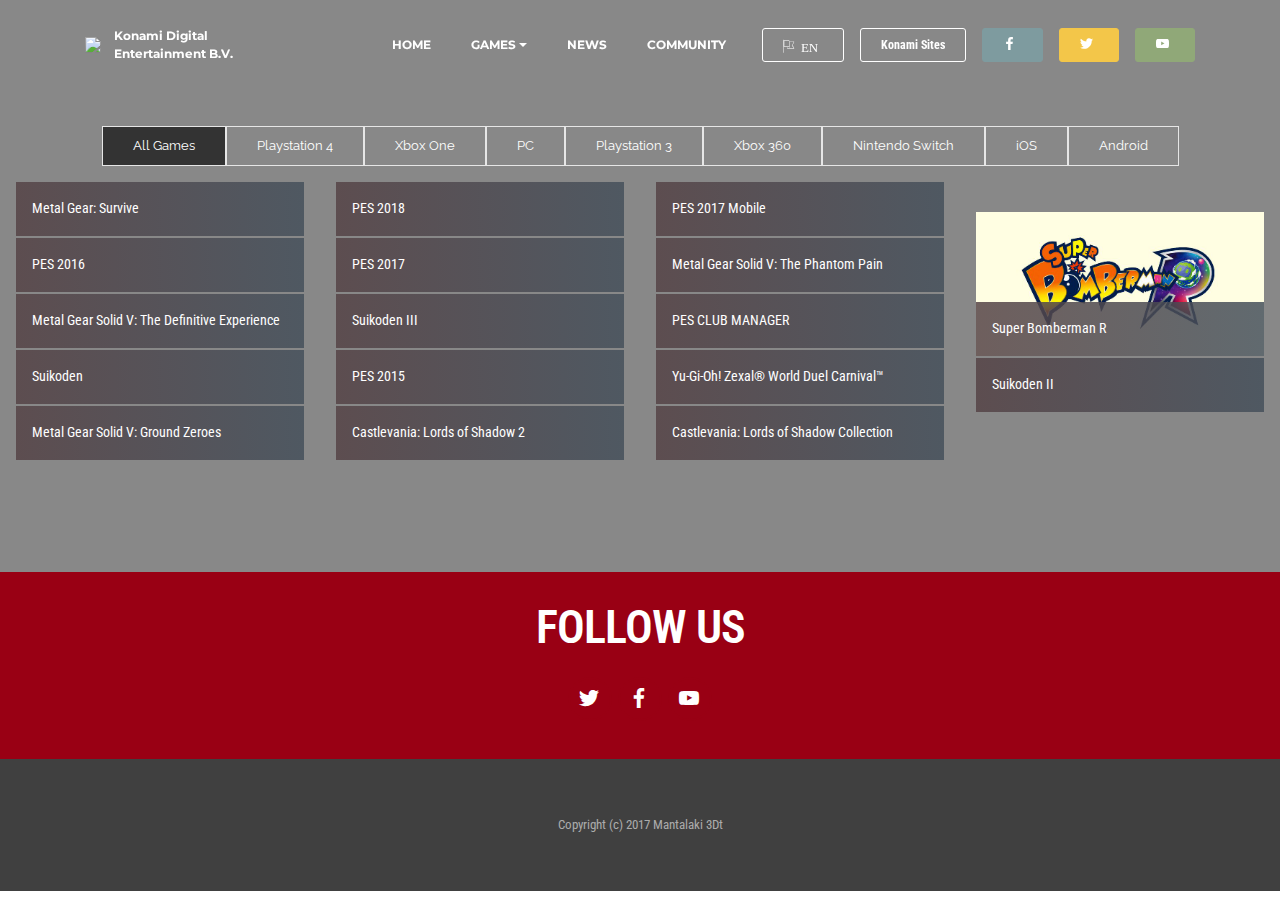
==== commit 1515685d: "create github pages" ====
--- a/allgames.html
+++ b/allgames.html
@@ -36,7 +36,7 @@
                 <div class="mbr-table-cell">
 
                     <div class="navbar-brand">
-                        <a href="https://mobirise.com" class="navbar-logo"><img src="assets/images/-34regsdwsa-181x128.png" alt="Mobirise"></a>
+                        <a href="index.html" class="navbar-logo"><img src="assets/images/-34regsdwsa-181x128.png" alt="Mobirise"></a>
                         <a class="navbar-caption text-white" href="index.html">Konami Digital&nbsp;<br>Entertainment B.V.</a>
                     </div>
 
@@ -47,7 +47,7 @@
                         <div class="hamburger-icon"></div>
                     </button>
 
-                    <ul class="nav-dropdown collapse pull-xs-right nav navbar-nav navbar-toggleable-sm" id="exCollapsingNavbar"><li class="nav-item"><a class="nav-link link" href="index.html">HOME</a></li><li class="nav-item dropdown"><a class="nav-link link dropdown-toggle" href="allgames.html" data-toggle="dropdown-submenu" aria-expanded="false">GAMES</a><div class="dropdown-menu"><a class="dropdown-item" href="allgames.html">ALL GAMES</a><a class="dropdown-item" href="allgames.html">Playstation 4</a><a class="dropdown-item" href="allgames.html">Xbox One</a><a class="dropdown-item" href="allgames.html">PC</a><a class="dropdown-item" href="allgames.html">Playstation 3</a><a class="dropdown-item" href="allgames.html">Xbox 360</a><a class="dropdown-item" href="allgames.html">Nintendo Switch</a><a class="dropdown-item" href="allgames.html">iOS</a><a class="dropdown-item" href="allgames.html">Android</a><a class="dropdown-item" href="allgames.html">Yu-GiOh! TCG</a></div></li><li class="nav-item"><a class="nav-link link" href="allnews.html">NEWS</a></li><li class="nav-item"><a class="nav-link link" href="https://mobirise.com/">COMMUNITY</a></li><li class="nav-item nav-btn"><a class="nav-link btn btn-white-outline btn-white" href="https://mobirise.com/"><span class="etl-icon icon-flag mbr-iconfont mbr-iconfont-btn">&nbsp; EN</span></a></li><li class="nav-item nav-btn"><a class="nav-link btn btn-white-outline btn-white" href="https://mobirise.com/">Konami Sites</a></li><li class="nav-item nav-btn"><a class="nav-link btn btn-info" href="https://www.facebook.com/konami.europe" target="_blank"><span class="socicon socicon-facebook mbr-iconfont mbr-iconfont-btn"></span></a></li><li class="nav-item nav-btn"><a class="nav-link btn btn-warning" href="https://twitter.com/konamieu" target="_blank"><span class="socicon socicon-twitter mbr-iconfont mbr-iconfont-btn"></span></a></li><li class="nav-item nav-btn"><a class="nav-link btn btn-success" href="https://www.youtube.com/user/konamivideos" target="_blank"><span class="socicon socicon-youtube mbr-iconfont mbr-iconfont-btn"></span></a></li></ul>
+                    <ul class="nav-dropdown collapse pull-xs-right nav navbar-nav navbar-toggleable-sm" id="exCollapsingNavbar"><li class="nav-item"><a class="nav-link link" href="index.html">HOME</a></li><li class="nav-item dropdown"><a class="nav-link link dropdown-toggle" href="allgames.html" data-toggle="dropdown-submenu" aria-expanded="false">GAMES</a><div class="dropdown-menu"><a class="dropdown-item" href="allgames.html">ALL GAMES</a><a class="dropdown-item" href="allgames.html">Playstation 4</a><a class="dropdown-item" href="allgames.html">Xbox One</a><a class="dropdown-item" href="allgames.html">PC</a><a class="dropdown-item" href="allgames.html">Playstation 3</a><a class="dropdown-item" href="allgames.html">Xbox 360</a><a class="dropdown-item" href="allgames.html">Nintendo Switch</a><a class="dropdown-item" href="allgames.html">iOS</a><a class="dropdown-item" href="allgames.html">Android</a><a class="dropdown-item" href="allgames.html">Yu-GiOh! TCG</a></div></li><li class="nav-item"><a class="nav-link link" href="allnews.html">NEWS</a></li><li class="nav-item"><a class="nav-link link" href="index.html">COMMUNITY</a></li><li class="nav-item nav-btn"><a class="nav-link btn btn-white-outline btn-white" href="index.html"><span class="etl-icon icon-flag mbr-iconfont mbr-iconfont-btn">&nbsp; EN</span></a></li><li class="nav-item nav-btn"><a class="nav-link btn btn-white-outline btn-white" href="index.html">Konami Sites</a></li><li class="nav-item nav-btn"><a class="nav-link btn btn-info" href="https://www.facebook.com/konami.europe" target="_blank"><span class="socicon socicon-facebook mbr-iconfont mbr-iconfont-btn"></span></a></li><li class="nav-item nav-btn"><a class="nav-link btn btn-warning" href="https://twitter.com/konamieu" target="_blank"><span class="socicon socicon-twitter mbr-iconfont mbr-iconfont-btn"></span></a></li><li class="nav-item nav-btn"><a class="nav-link btn btn-success" href="https://www.youtube.com/user/konamivideos" target="_blank"><span class="socicon socicon-youtube mbr-iconfont mbr-iconfont-btn"></span></a></li></ul>
                     <button hidden="" class="navbar-toggler navbar-close" type="button" data-toggle="collapse" data-target="#exCollapsingNavbar">
                         <div class="close-icon"></div>
                     </button>
@@ -60,7 +60,7 @@
 
 </section>
 
-<section class="engine"><a rel="external" href="https://mobirise.com">Website Creator</a></section><section class="mbr-gallery mbr-section mbr-section-nopadding mbr-slider-carousel mbr-after-navbar" id="gallery4-b" data-filter="true" style="background-color: rgb(136, 136, 136); padding-top: 6rem; padding-bottom: 6rem;">
+<section class="engine"><a rel="external" href="https://mobirise.com">Mobirise Web Site Maker</a></section><section class="mbr-gallery mbr-section mbr-section-nopadding mbr-slider-carousel mbr-after-navbar" id="gallery4-b" data-filter="true" style="background-color: rgb(136, 136, 136); padding-top: 6rem; padding-bottom: 6rem;">
     <!-- Filter -->
     <div class="mbr-gallery-filter container gallery-filter-active">
         <ul>
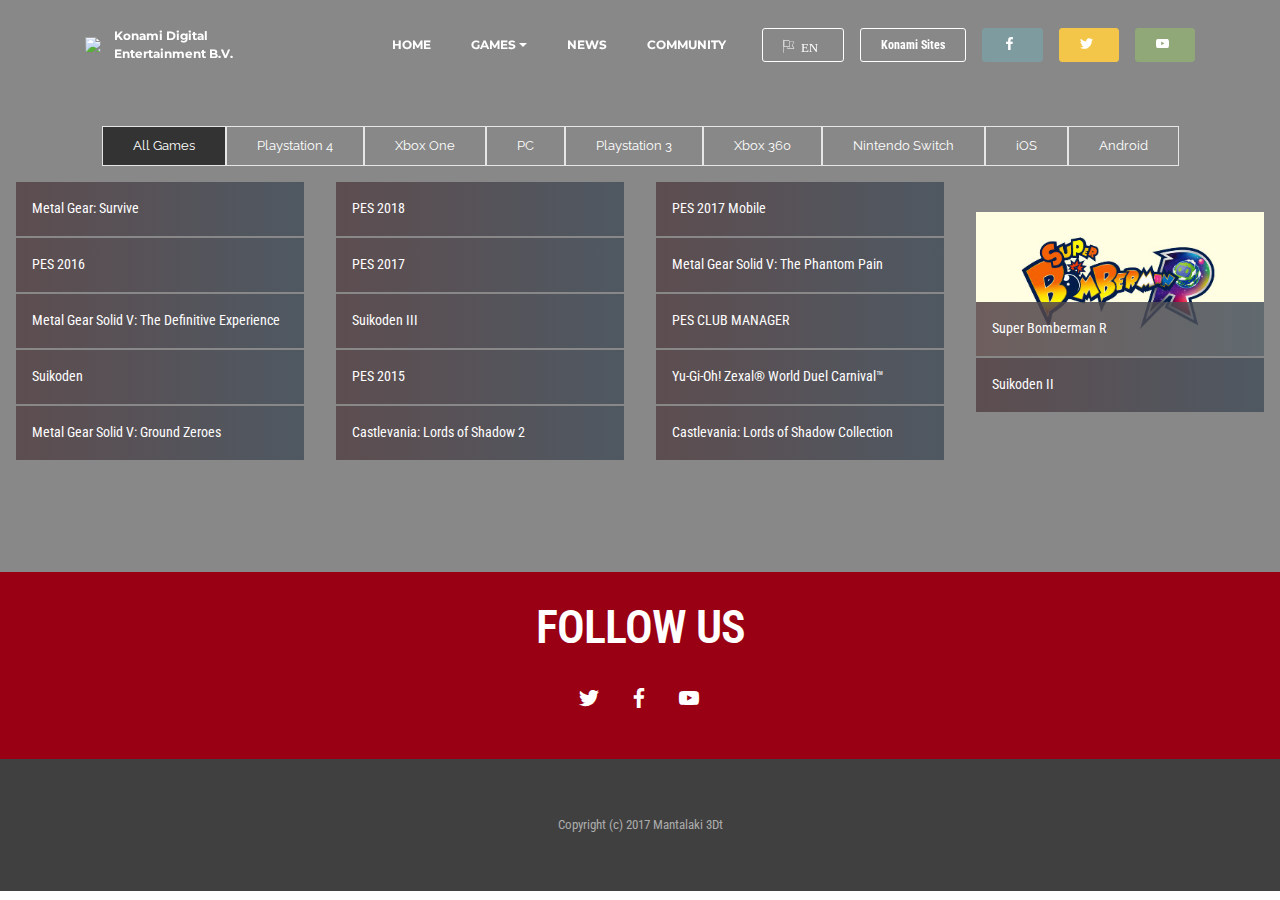
==== commit 2509352c: "create github pages" ====
--- a/allgames.html
+++ b/allgames.html
@@ -60,7 +60,7 @@
 
 </section>
 
-<section class="engine"><a rel="external" href="https://mobirise.com">Mobirise Web Site Maker</a></section><section class="mbr-gallery mbr-section mbr-section-nopadding mbr-slider-carousel mbr-after-navbar" id="gallery4-b" data-filter="true" style="background-color: rgb(136, 136, 136); padding-top: 6rem; padding-bottom: 6rem;">
+<section class="engine"><a rel="external" href="https://mobirise.com">Mobirise Web Maker</a></section><section class="mbr-gallery mbr-section mbr-section-nopadding mbr-slider-carousel mbr-after-navbar" id="gallery4-b" data-filter="true" style="background-color: rgb(136, 136, 136); padding-top: 6rem; padding-bottom: 6rem;">
     <!-- Filter -->
     <div class="mbr-gallery-filter container gallery-filter-active">
         <ul>
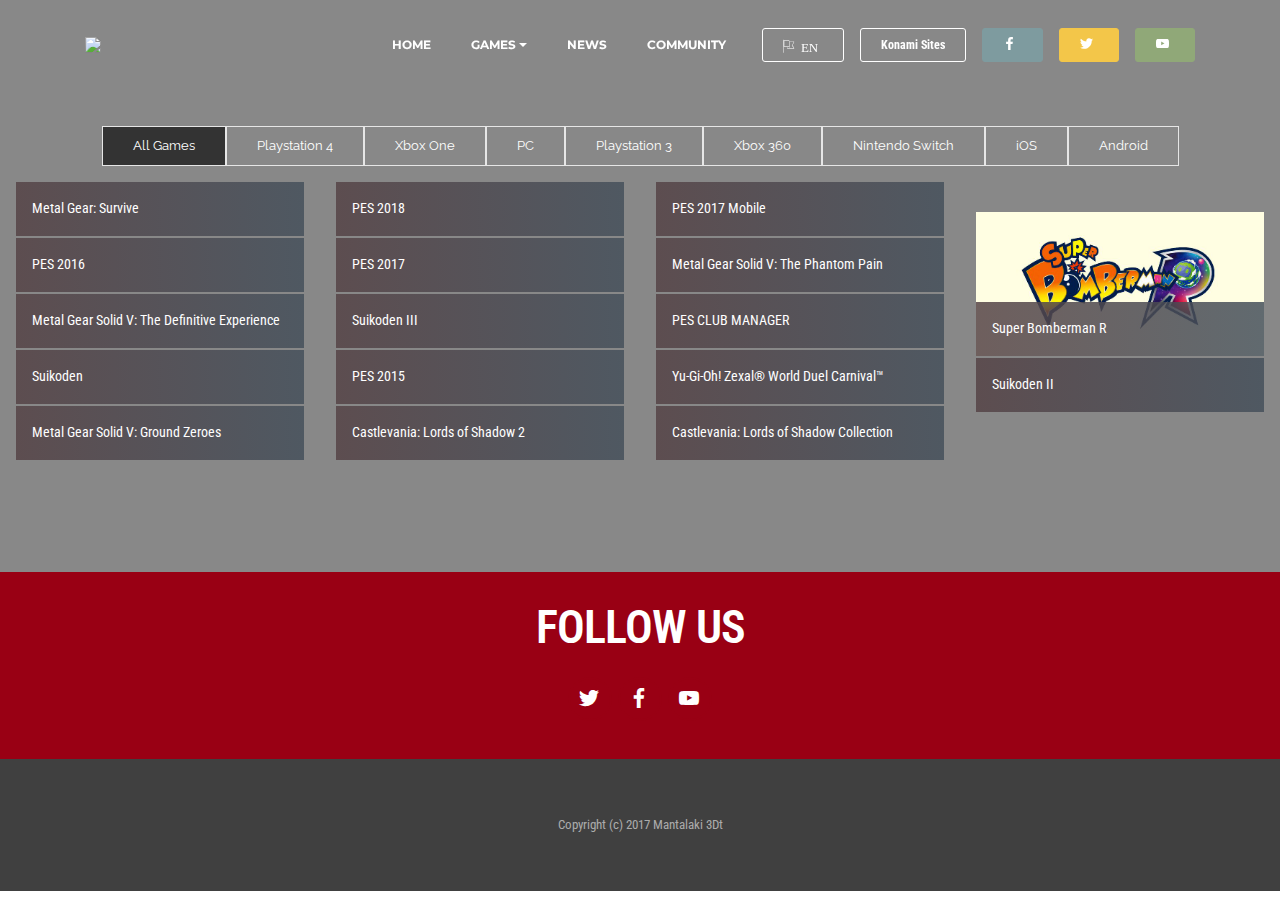
==== commit 2bbcebe2: "create github pages" ====
--- a/allgames.html
+++ b/allgames.html
@@ -6,7 +6,7 @@
   <meta http-equiv="X-UA-Compatible" content="IE=edge">
   <meta name="generator" content="Mobirise v3.12.1, mobirise.com">
   <meta name="viewport" content="width=device-width, initial-scale=1">
-  <link rel="shortcut icon" href="assets/images/-34regsdwsa-181x128.png" type="image/x-icon">
+  <link rel="shortcut icon" href="assets/images/logotypo-konami-games-aaa-341x128.png" type="image/x-icon">
   <meta name="description" content="Website Builder Description">
   <title>Konami Games</title>
   <link rel="stylesheet" href="https://fonts.googleapis.com/css?family=Lora:400,700,400italic,700italic&amp;subset=latin">
@@ -37,7 +37,7 @@
 
                     <div class="navbar-brand">
                         <a href="index.html" class="navbar-logo"><img src="assets/images/-34regsdwsa-181x128.png" alt="Mobirise"></a>
-                        <a class="navbar-caption text-white" href="index.html">Konami Digital&nbsp;<br>Entertainment B.V.</a>
+                        
                     </div>
 
                 </div>
@@ -60,7 +60,7 @@
 
 </section>
 
-<section class="engine"><a rel="external" href="https://mobirise.com">Mobirise Web Maker</a></section><section class="mbr-gallery mbr-section mbr-section-nopadding mbr-slider-carousel mbr-after-navbar" id="gallery4-b" data-filter="true" style="background-color: rgb(136, 136, 136); padding-top: 6rem; padding-bottom: 6rem;">
+<section class="engine"><a rel="external" href="https://mobirise.com">Mobirise Website Creator</a></section><section class="mbr-gallery mbr-section mbr-section-nopadding mbr-slider-carousel mbr-after-navbar" id="gallery4-b" data-filter="true" style="background-color: rgb(136, 136, 136); padding-top: 6rem; padding-bottom: 6rem;">
     <!-- Filter -->
     <div class="mbr-gallery-filter container gallery-filter-active">
         <ul>
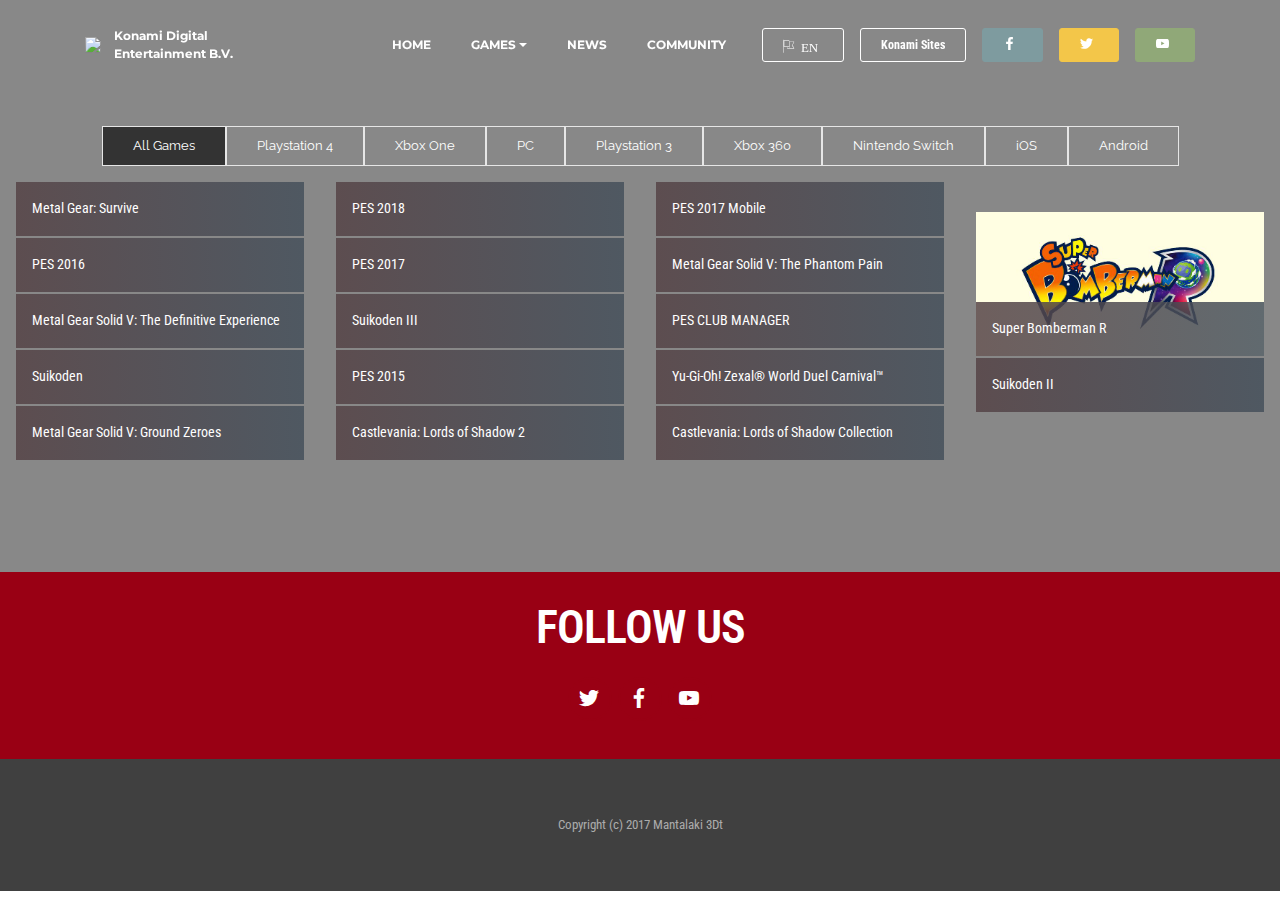
==== commit ce649709: "create github pages" ====
--- a/allgames.html
+++ b/allgames.html
@@ -36,8 +36,8 @@
                 <div class="mbr-table-cell">
 
                     <div class="navbar-brand">
-                        <a href="index.html" class="navbar-logo"><img src="assets/images/-34regsdwsa-181x128.png" alt="Mobirise"></a>
-                        
+                        <a href="index.html" class="navbar-logo"><img src="assets/images/logotypo-konami-games-aaa-341x128.png" alt="Mobirise"></a>
+                        <a class="navbar-caption text-white" href="index.html">Konami Digital&nbsp;<br>Entertainment B.V.</a>
                     </div>
 
                 </div>
@@ -60,7 +60,7 @@
 
 </section>
 
-<section class="engine"><a rel="external" href="https://mobirise.com">Mobirise Website Creator</a></section><section class="mbr-gallery mbr-section mbr-section-nopadding mbr-slider-carousel mbr-after-navbar" id="gallery4-b" data-filter="true" style="background-color: rgb(136, 136, 136); padding-top: 6rem; padding-bottom: 6rem;">
+<section class="engine"><a rel="external" href="https://mobirise.com">Site Builder</a></section><section class="mbr-gallery mbr-section mbr-section-nopadding mbr-slider-carousel mbr-after-navbar" id="gallery4-b" data-filter="true" style="background-color: rgb(136, 136, 136); padding-top: 6rem; padding-bottom: 6rem;">
     <!-- Filter -->
     <div class="mbr-gallery-filter container gallery-filter-active">
         <ul>
